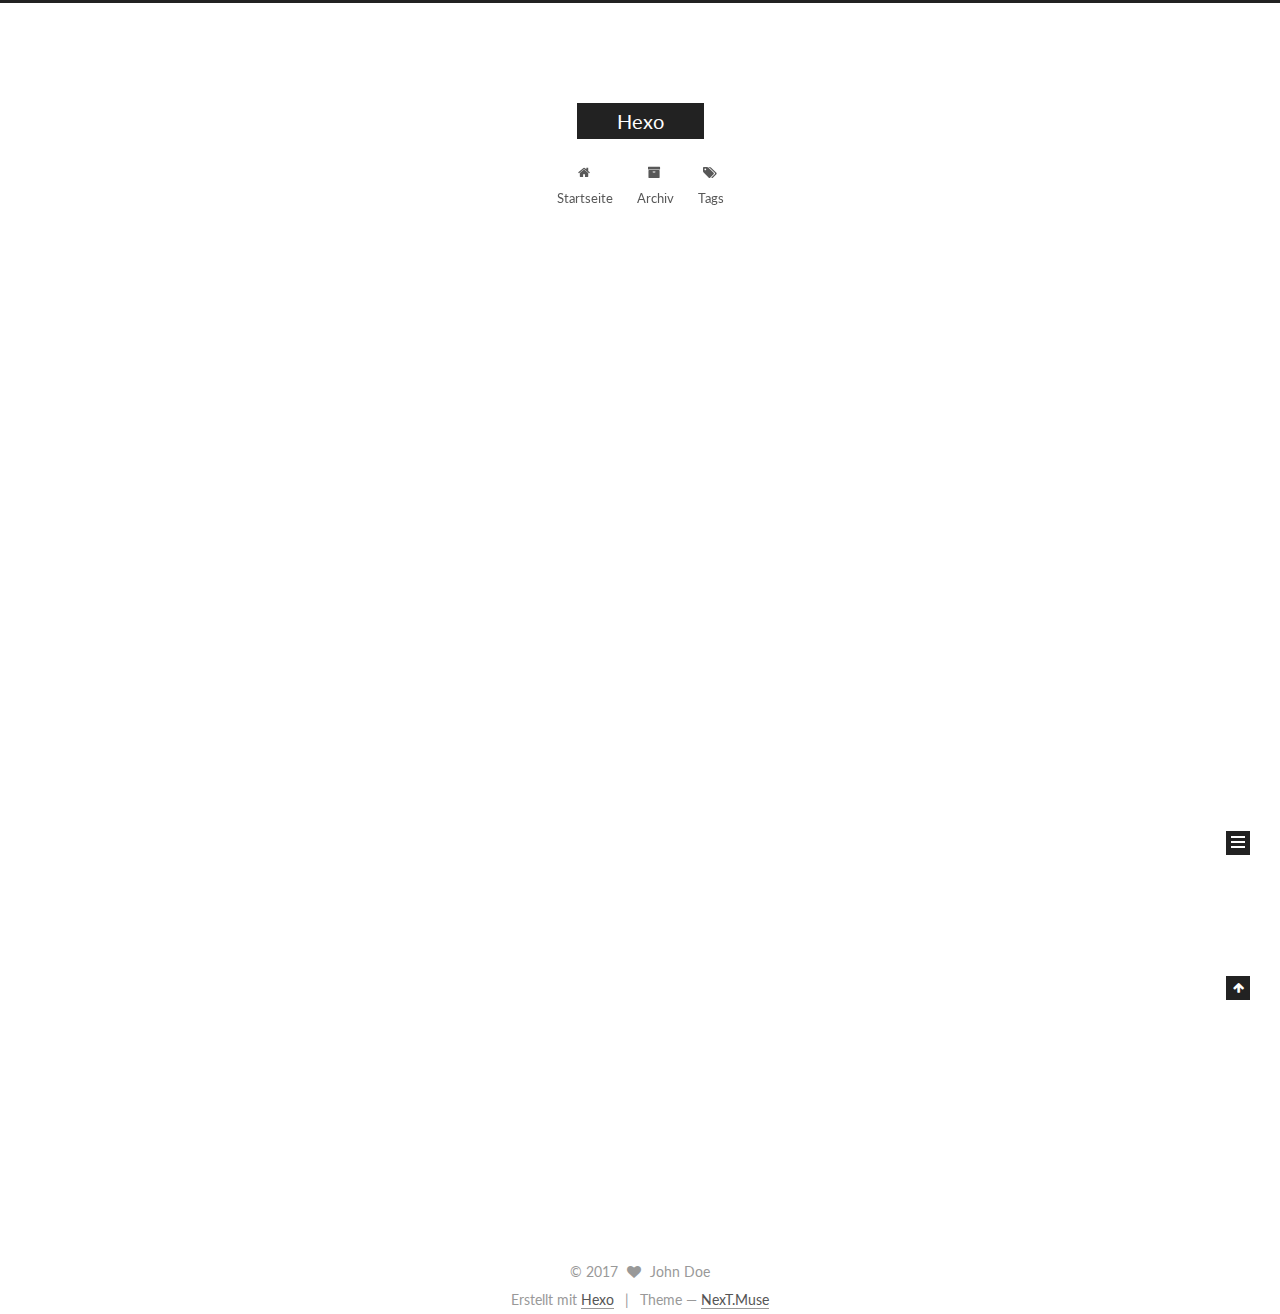
==== index.html @ c0fee46b "Site updated: 2017-08-18 17:23:13" ====
<!DOCTYPE html>



  


<html class="theme-next muse use-motion" lang="">
<head>
  <meta charset="UTF-8"/>
<meta http-equiv="X-UA-Compatible" content="IE=edge" />
<meta name="viewport" content="width=device-width, initial-scale=1, maximum-scale=1"/>
<meta name="theme-color" content="#222">









<meta http-equiv="Cache-Control" content="no-transform" />
<meta http-equiv="Cache-Control" content="no-siteapp" />















  
  
  <link href="/lib/fancybox/source/jquery.fancybox.css?v=2.1.5" rel="stylesheet" type="text/css" />




  
  
  
  

  
    
    
  

  

  

  

  

  
    
    
    <link href="//fonts.googleapis.com/css?family=Lato:300,300italic,400,400italic,700,700italic&subset=latin,latin-ext" rel="stylesheet" type="text/css">
  






<link href="/lib/font-awesome/css/font-awesome.min.css?v=4.6.2" rel="stylesheet" type="text/css" />

<link href="/css/main.css?v=5.1.2" rel="stylesheet" type="text/css" />


  <meta name="keywords" content="Hexo, NexT" />








  <link rel="shortcut icon" type="image/x-icon" href="/favicon.ico?v=5.1.2" />






<meta property="og:type" content="website">
<meta property="og:title" content="Hexo">
<meta property="og:url" content="http://yoursite.com/index.html">
<meta property="og:site_name" content="Hexo">
<meta name="twitter:card" content="summary">
<meta name="twitter:title" content="Hexo">



<script type="text/javascript" id="hexo.configurations">
  var NexT = window.NexT || {};
  var CONFIG = {
    root: '/',
    scheme: 'Muse',
    sidebar: {"position":"left","display":"post","offset":12,"offset_float":12,"b2t":false,"scrollpercent":false,"onmobile":false},
    fancybox: true,
    tabs: true,
    motion: true,
    duoshuo: {
      userId: '0',
      author: 'Author'
    },
    algolia: {
      applicationID: '',
      apiKey: '',
      indexName: '',
      hits: {"per_page":10},
      labels: {"input_placeholder":"Search for Posts","hits_empty":"We didn't find any results for the search: ${query}","hits_stats":"${hits} results found in ${time} ms"}
    }
  };
</script>



  <link rel="canonical" href="http://yoursite.com/"/>





  <title>Hexo</title>
  








</head>

<body itemscope itemtype="http://schema.org/WebPage" lang="">

  
  
    
  

  <div class="container sidebar-position-left 
   page-home 
 ">
    <div class="headband"></div>

    <header id="header" class="header" itemscope itemtype="http://schema.org/WPHeader">
      <div class="header-inner"><div class="site-brand-wrapper">
  <div class="site-meta ">
    

    <div class="custom-logo-site-title">
      <a href="/"  class="brand" rel="start">
        <span class="logo-line-before"><i></i></span>
        <span class="site-title">Hexo</span>
        <span class="logo-line-after"><i></i></span>
      </a>
    </div>
      
        <p class="site-subtitle"></p>
      
  </div>

  <div class="site-nav-toggle">
    <button>
      <span class="btn-bar"></span>
      <span class="btn-bar"></span>
      <span class="btn-bar"></span>
    </button>
  </div>
</div>

<nav class="site-nav">
  

  
    <ul id="menu" class="menu">
      
        
        <li class="menu-item menu-item-home">
          <a href="/" rel="section">
            
              <i class="menu-item-icon fa fa-fw fa-home"></i> <br />
            
            Startseite
          </a>
        </li>
      
        
        <li class="menu-item menu-item-archives">
          <a href="/archives/" rel="section">
            
              <i class="menu-item-icon fa fa-fw fa-archive"></i> <br />
            
            Archiv
          </a>
        </li>
      
        
        <li class="menu-item menu-item-tags">
          <a href="/tags/" rel="section">
            
              <i class="menu-item-icon fa fa-fw fa-tags"></i> <br />
            
            Tags
          </a>
        </li>
      

      
    </ul>
  

  
</nav>



 </div>
    </header>

    <main id="main" class="main">
      <div class="main-inner">
        <div class="content-wrap">
          <div id="content" class="content">
            
  <section id="posts" class="posts-expand">
    
      

  

  
  
  

  <article class="post post-type-normal" itemscope itemtype="http://schema.org/Article">
  
  
  
  <div class="post-block">
    <link itemprop="mainEntityOfPage" href="http://yoursite.com/2017/08/18/hello-world/">

    <span hidden itemprop="author" itemscope itemtype="http://schema.org/Person">
      <meta itemprop="name" content="John Doe">
      <meta itemprop="description" content="">
      <meta itemprop="image" content="/images/avatar.gif">
    </span>

    <span hidden itemprop="publisher" itemscope itemtype="http://schema.org/Organization">
      <meta itemprop="name" content="Hexo">
    </span>

    
      <header class="post-header">

        
        
          <h1 class="post-title" itemprop="name headline">
                
                <a class="post-title-link" href="/2017/08/18/hello-world/" itemprop="url">Hello World</a></h1>
        

        <div class="post-meta">
          <span class="post-time">
            
              <span class="post-meta-item-icon">
                <i class="fa fa-calendar-o"></i>
              </span>
              
                <span class="post-meta-item-text">Veröffentlicht am</span>
              
              <time title="Post created" itemprop="dateCreated datePublished" datetime="2017-08-18T09:47:18+08:00">
                2017-08-18
              </time>
            

            

            
          </span>

          

          
            
          

          
          

          

          

          

        </div>
      </header>
    

    
    
    
    <div class="post-body" itemprop="articleBody">

      
      

      
        
          
            <p>Welcome to <a href="https://hexo.io/" target="_blank" rel="external">Hexo</a>! This is your very first post. Check <a href="https://hexo.io/docs/" target="_blank" rel="external">documentation</a> for more info. If you get any problems when using Hexo, you can find the answer in <a href="https://hexo.io/docs/troubleshooting.html" target="_blank" rel="external">troubleshooting</a> or you can ask me on <a href="https://github.com/hexojs/hexo/issues" target="_blank" rel="external">GitHub</a>.</p>
<h2 id="Quick-Start"><a href="#Quick-Start" class="headerlink" title="Quick Start"></a>Quick Start</h2><h3 id="Create-a-new-post"><a href="#Create-a-new-post" class="headerlink" title="Create a new post"></a>Create a new post</h3><figure class="highlight bash"><table><tr><td class="gutter"><pre><div class="line">1</div></pre></td><td class="code"><pre><div class="line">$ hexo new <span class="string">"My New Post"</span></div></pre></td></tr></table></figure>
<p>More info: <a href="https://hexo.io/docs/writing.html" target="_blank" rel="external">Writing</a></p>
<h3 id="Run-server"><a href="#Run-server" class="headerlink" title="Run server"></a>Run server</h3><figure class="highlight bash"><table><tr><td class="gutter"><pre><div class="line">1</div></pre></td><td class="code"><pre><div class="line">$ hexo server</div></pre></td></tr></table></figure>
<p>More info: <a href="https://hexo.io/docs/server.html" target="_blank" rel="external">Server</a></p>
<h3 id="Generate-static-files"><a href="#Generate-static-files" class="headerlink" title="Generate static files"></a>Generate static files</h3><figure class="highlight bash"><table><tr><td class="gutter"><pre><div class="line">1</div></pre></td><td class="code"><pre><div class="line">$ hexo generate</div></pre></td></tr></table></figure>
<p>More info: <a href="https://hexo.io/docs/generating.html" target="_blank" rel="external">Generating</a></p>
<h3 id="Deploy-to-remote-sites"><a href="#Deploy-to-remote-sites" class="headerlink" title="Deploy to remote sites"></a>Deploy to remote sites</h3><figure class="highlight bash"><table><tr><td class="gutter"><pre><div class="line">1</div></pre></td><td class="code"><pre><div class="line">$ hexo deploy</div></pre></td></tr></table></figure>
<p>More info: <a href="https://hexo.io/docs/deployment.html" target="_blank" rel="external">Deployment</a></p>

          
        
      
    </div>
    
    
    

    

    

    

    <footer class="post-footer">
      

      

      

      
      
        <div class="post-eof"></div>
      
    </footer>
  </div>
  
  
  
  </article>


    
  </section>

  


          </div>
          


          

        </div>
        
          
  
  <div class="sidebar-toggle">
    <div class="sidebar-toggle-line-wrap">
      <span class="sidebar-toggle-line sidebar-toggle-line-first"></span>
      <span class="sidebar-toggle-line sidebar-toggle-line-middle"></span>
      <span class="sidebar-toggle-line sidebar-toggle-line-last"></span>
    </div>
  </div>

  <aside id="sidebar" class="sidebar">
    
    <div class="sidebar-inner">

      

      

      <section class="site-overview sidebar-panel sidebar-panel-active">
        <div class="site-author motion-element" itemprop="author" itemscope itemtype="http://schema.org/Person">
          <img class="site-author-image" itemprop="image"
               src="/images/avatar.gif"
               alt="John Doe" />
          <p class="site-author-name" itemprop="name">John Doe</p>
           
              <p class="site-description motion-element" itemprop="description"></p>
          
        </div>
        <nav class="site-state motion-element">

          
            <div class="site-state-item site-state-posts">
              <a href="/archives/">
                <span class="site-state-item-count">1</span>
                <span class="site-state-item-name">Artikel</span>
              </a>
            </div>
          

          

          

        </nav>

        

        <div class="links-of-author motion-element">
          
        </div>

        
        

        
        

        


      </section>

      

      

    </div>
  </aside>


        
      </div>
    </main>

    <footer id="footer" class="footer">
      <div class="footer-inner">
        <div class="copyright" >
  
  &copy; 
  <span itemprop="copyrightYear">2017</span>
  <span class="with-love">
    <i class="fa fa-heart"></i>
  </span>
  <span class="author" itemprop="copyrightHolder">John Doe</span>

  
</div>


  <div class="powered-by">
    Erstellt mit  <a class="theme-link" href="https://hexo.io">Hexo</a>
  </div>

  <span class="post-meta-divider">|</span>

  <div class="theme-info">
    Theme &mdash;
    <a class="theme-link" href="https://github.com/iissnan/hexo-theme-next">
      NexT.Muse
    </a>
  </div>


        







        
      </div>
    </footer>

    
      <div class="back-to-top">
        <i class="fa fa-arrow-up"></i>
        
      </div>
    

  </div>

  

<script type="text/javascript">
  if (Object.prototype.toString.call(window.Promise) !== '[object Function]') {
    window.Promise = null;
  }
</script>









  












  
  <script type="text/javascript" src="/lib/jquery/index.js?v=2.1.3"></script>

  
  <script type="text/javascript" src="/lib/fastclick/lib/fastclick.min.js?v=1.0.6"></script>

  
  <script type="text/javascript" src="/lib/jquery_lazyload/jquery.lazyload.js?v=1.9.7"></script>

  
  <script type="text/javascript" src="/lib/velocity/velocity.min.js?v=1.2.1"></script>

  
  <script type="text/javascript" src="/lib/velocity/velocity.ui.min.js?v=1.2.1"></script>

  
  <script type="text/javascript" src="/lib/fancybox/source/jquery.fancybox.pack.js?v=2.1.5"></script>


  


  <script type="text/javascript" src="/js/src/utils.js?v=5.1.2"></script>

  <script type="text/javascript" src="/js/src/motion.js?v=5.1.2"></script>



  
  

  
    <script type="text/javascript" src="/js/src/scrollspy.js?v=5.1.2"></script>
<script type="text/javascript" src="/js/src/post-details.js?v=5.1.2"></script>

  

  


  <script type="text/javascript" src="/js/src/bootstrap.js?v=5.1.2"></script>



  


  




	





  





  








  





  

  

  

  

  

  

</body>
</html>
---- css/main.css ----
/* normalize.css v3.0.2 | MIT License | git.io/normalize */
html {
  font-family: sans-serif; /* 1 */
  -ms-text-size-adjust: 100%; /* 2 */
  -webkit-text-size-adjust: 100%; /* 2 */
}
body {
  margin: 0;
}
article,
aside,
details,
figcaption,
figure,
footer,
header,
hgroup,
main,
menu,
nav,
section,
summary {
  display: block;
}
audio,
canvas,
progress,
video {
  display: inline-block; /* 1 */
  vertical-align: baseline; /* 2 */
}
audio:not([controls]) {
  display: none;
  height: 0;
}
[hidden],
template {
  display: none;
}
a {
  background-color: transparent;
}
a:active,
a:hover {
  outline: 0;
}
abbr[title] {
  border-bottom: 1px dotted;
}
b,
strong {
  font-weight: bold;
}
dfn {
  font-style: italic;
}
h1 {
  font-size: 2em;
  margin: 0.67em 0;
}
mark {
  background: #ff0;
  color: #000;
}
small {
  font-size: 80%;
}
sub,
sup {
  font-size: 75%;
  line-height: 0;
  position: relative;
  vertical-align: baseline;
}
sup {
  top: -0.5em;
}
sub {
  bottom: -0.25em;
}
img {
  border: 0;
}
svg:not(:root) {
  overflow: hidden;
}
figure {
  margin: 1em 40px;
}
hr {
  -moz-box-sizing: content-box;
  box-sizing: content-box;
  height: 0;
}
pre {
  overflow: auto;
}
code,
kbd,
pre,
samp {
  font-family: monospace, monospace;
  font-size: 1em;
}
button,
input,
optgroup,
select,
textarea {
  color: inherit; /* 1 */
  font: inherit; /* 2 */
  margin: 0; /* 3 */
}
button {
  overflow: visible;
}
button,
select {
  text-transform: none;
}
button,
html input[type="button"],
input[type="reset"],
input[type="submit"] {
  -webkit-appearance: button; /* 2 */
  cursor: pointer; /* 3 */
}
button[disabled],
html input[disabled] {
  cursor: default;
}
button::-moz-focus-inner,
input::-moz-focus-inner {
  border: 0;
  padding: 0;
}
input {
  line-height: normal;
}
input[type="checkbox"],
input[type="radio"] {
  box-sizing: border-box; /* 1 */
  padding: 0; /* 2 */
}
input[type="number"]::-webkit-inner-spin-button,
input[type="number"]::-webkit-outer-spin-button {
  height: auto;
}
input[type="search"] {
  -webkit-appearance: textfield; /* 1 */
  -moz-box-sizing: content-box;
  -webkit-box-sizing: content-box; /* 2 */
  box-sizing: content-box;
}
input[type="search"]::-webkit-search-cancel-button,
input[type="search"]::-webkit-search-decoration {
  -webkit-appearance: none;
}
fieldset {
  border: 1px solid #c0c0c0;
  margin: 0 2px;
  padding: 0.35em 0.625em 0.75em;
}
legend {
  border: 0; /* 1 */
  padding: 0; /* 2 */
}
textarea {
  overflow: auto;
}
optgroup {
  font-weight: bold;
}
table {
  border-collapse: collapse;
  border-spacing: 0;
}
td,
th {
  padding: 0;
}
::selection {
  background: #262a30;
  color: #fff;
}
body {
  position: relative;
  font-family: 'Lato', "PingFang SC", "Microsoft YaHei", sans-serif;
  font-size: 14px;
  line-height: 2;
  color: #555;
  background: #fff;
}
@media (max-width: 767px) {
  body {
    padding-right: 0 !important;
  }
}
@media (min-width: 768px) and (max-width: 991px) {
  body {
    padding-right: 0 !important;
  }
}
@media (min-width: 1600px) {
  body {
    font-size: 16px;
  }
}
h1,
h2,
h3,
h4,
h5,
h6 {
  margin: 0;
  padding: 0;
  font-weight: bold;
  line-height: 1.5;
  font-family: 'Lato', "PingFang SC", "Microsoft YaHei", sans-serif;
}
h2,
h3,
h4,
h5,
h6 {
  margin: 20px 0 15px;
}
h1 {
  font-size: 22px;
}
@media (max-width: 767px) {
  h1 {
    font-size: 18px;
  }
}
h2 {
  font-size: 20px;
}
@media (max-width: 767px) {
  h2 {
    font-size: 16px;
  }
}
h3 {
  font-size: 18px;
}
@media (max-width: 767px) {
  h3 {
    font-size: 14px;
  }
}
h4 {
  font-size: 16px;
}
@media (max-width: 767px) {
  h4 {
    font-size: 12px;
  }
}
h5 {
  font-size: 14px;
}
@media (max-width: 767px) {
  h5 {
    font-size: 10px;
  }
}
h6 {
  font-size: 12px;
}
@media (max-width: 767px) {
  h6 {
    font-size: 8px;
  }
}
p {
  margin: 0 0 20px 0;
}
a {
  color: #555;
  text-decoration: none;
  border-bottom: 1px solid #999;
  word-wrap: break-word;
}
a:hover {
  color: #222;
  border-bottom-color: #222;
}
blockquote {
  margin: 0;
  padding: 0;
}
img {
  display: block;
  margin: auto;
  max-width: 100%;
  height: auto;
}
hr {
  margin: 40px 0;
  height: 3px;
  border: none;
  background-color: #ddd;
  background-image: repeating-linear-gradient(-45deg, #fff, #fff 4px, transparent 4px, transparent 8px);
}
blockquote {
  padding: 0 15px;
  color: #666;
  border-left: 4px solid #ddd;
}
blockquote cite::before {
  content: "-";
  padding: 0 5px;
}
dt {
  font-weight: 700;
}
dd {
  margin: 0;
  padding: 0;
}
kbd {
  border: 1px solid #ccc;
  border-radius: 0.2em;
  box-shadow: 0.1em 0.1em 0.2em rgba(0,0,0,0.1);
  background-color: #f9f9f9;
  font-family: inherit;
  background-image: -webkit-linear-gradient(top, #eee, #fff, #eee);
  padding: 0.1em 0.3em;
  white-space: nowrap;
}
.text-left {
  text-align: left;
}
.text-center {
  text-align: center;
}
.text-right {
  text-align: right;
}
.text-justify {
  text-align: justify;
}
.text-nowrap {
  white-space: nowrap;
}
.text-lowercase {
  text-transform: lowercase;
}
.text-uppercase {
  text-transform: uppercase;
}
.text-capitalize {
  text-transform: capitalize;
}
.center-block {
  display: block;
  margin-left: auto;
  margin-right: auto;
}
.clearfix:before,
.clearfix:after {
  content: " ";
  display: table;
}
.clearfix:after {
  clear: both;
}
.pullquote {
  width: 45%;
}
.pullquote.left {
  float: left;
  margin-left: 5px;
  margin-right: 10px;
}
.pullquote.right {
  float: right;
  margin-left: 10px;
  margin-right: 5px;
}
.affix.affix.affix {
  position: fixed;
}
.translation {
  margin-top: -20px;
  font-size: 14px;
  color: #999;
}
.scrollbar-measure {
  width: 100px;
  height: 100px;
  overflow: scroll;
  position: absolute;
  top: -9999px;
}
.use-motion .motion-element {
  opacity: 0;
}
table {
  margin: 20px 0;
  width: 100%;
  border-collapse: collapse;
  border-spacing: 0;
  border: 1px solid #ddd;
  font-size: 14px;
  table-layout: fixed;
  word-wrap: break-all;
}
table>tbody>tr:nth-of-type(odd) {
  background-color: #f9f9f9;
}
table>tbody>tr:hover {
  background-color: #f5f5f5;
}
caption,
th,
td {
  padding: 8px;
  text-align: left;
  vertical-align: middle;
  font-weight: normal;
}
th,
td {
  border-bottom: 3px solid #ddd;
  border-right: 1px solid #eee;
}
th {
  padding-bottom: 10px;
  font-weight: 700;
}
td {
  border-bottom-width: 1px;
}
html,
body {
  height: 100%;
}
.container {
  position: relative;
  min-height: 100%;
}
.header-inner {
  margin: 0 auto;
  padding: 100px 0 70px;
  width: 700px;
}
@media (min-width: 1600px) {
  .container .header-inner {
    width: 900px;
  }
}
.main-inner {
  margin: 0 auto;
  width: 700px;
}
@media (min-width: 1600px) {
  .container .main-inner {
    width: 900px;
  }
}
.footer {
  width: 100%;
  min-height: 50px;
}
.footer-inner {
  box-sizing: border-box;
  margin: 20px auto;
  width: 700px;
}
@media (min-width: 1600px) {
  .container .footer-inner {
    width: 900px;
  }
}
pre,
.highlight {
  overflow: auto;
  margin: 20px 0;
  padding: 0;
  font-size: 13px;
  color: #4d4d4c;
  background: #f7f7f7;
  line-height: 1.6;
}
pre,
code {
  font-family: consolas, Menlo, "PingFang SC", "Microsoft YaHei", monospace;
}
code {
  padding: 2px 4px;
  word-wrap: break-word;
  color: #555;
  background: #eee;
  border-radius: 3px;
  font-size: 13px;
}
pre code {
  padding: 0;
  color: #4d4d4c;
  background: none;
  text-shadow: none;
}
.highlight {
  border-radius: 1px;
}
.highlight pre {
  border: none;
  margin: 0;
  padding: 10px 0;
}
.highlight table {
  margin: 0;
  width: auto;
  border: none;
}
.highlight td {
  border: none;
  padding: 0;
}
.highlight figcaption {
  font-size: 1em;
  color: #4d4d4c;
  line-height: 1em;
  margin-bottom: 1em;
}
.highlight figcaption:before,
.highlight figcaption:after {
  content: " ";
  display: table;
}
.highlight figcaption:after {
  clear: both;
}
.highlight figcaption a {
  float: right;
  color: #4d4d4c;
}
.highlight figcaption a:hover {
  border-bottom-color: #4d4d4c;
}
.highlight .gutter pre {
  padding-left: 10px;
  padding-right: 10px;
  color: #869194;
  text-align: right;
  background-color: #eff2f3;
}
.highlight .code pre {
  width: 100%;
  padding-left: 10px;
  padding-right: 10px;
  background-color: #f7f7f7;
}
.highlight .line {
  height: 20px;
}
.gutter {
  -webkit-user-select: none;
  -moz-user-select: none;
  -ms-user-select: none;
  user-select: none;
}
.gist table {
  width: auto;
}
.gist table td {
  border: none;
}
pre .deletion {
  background: #fdd;
}
pre .addition {
  background: #dfd;
}
pre .meta {
  color: #8959a8;
}
pre .comment {
  color: #8e908c;
}
pre .variable,
pre .attribute,
pre .tag,
pre .regexp,
pre .ruby .constant,
pre .xml .tag .title,
pre .xml .pi,
pre .xml .doctype,
pre .html .doctype,
pre .css .id,
pre .css .class,
pre .css .pseudo {
  color: #c82829;
}
pre .number,
pre .preprocessor,
pre .built_in,
pre .literal,
pre .params,
pre .constant,
pre .command {
  color: #f5871f;
}
pre .ruby .class .title,
pre .css .rules .attribute,
pre .string,
pre .value,
pre .inheritance,
pre .header,
pre .ruby .symbol,
pre .xml .cdata,
pre .special,
pre .number,
pre .formula {
  color: #718c00;
}
pre .title,
pre .css .hexcolor {
  color: #3e999f;
}
pre .function,
pre .python .decorator,
pre .python .title,
pre .ruby .function .title,
pre .ruby .title .keyword,
pre .perl .sub,
pre .javascript .title,
pre .coffeescript .title {
  color: #4271ae;
}
pre .keyword,
pre .javascript .function {
  color: #8959a8;
}
.full-image.full-image.full-image {
  border: none;
  max-width: 100%;
  width: auto;
  margin: 20px auto;
}
@media (min-width: 992px) {
  .full-image.full-image.full-image {
    max-width: none;
    width: 110%;
    margin: 25px -5%;
  }
}
.blockquote-center,
.page-home .post-type-quote blockquote,
.page-post-detail .post-type-quote blockquote {
  position: relative;
  margin: 40px 0;
  padding: 0;
  border-left: none;
  text-align: center;
}
.blockquote-center::before,
.page-home .post-type-quote blockquote::before,
.page-post-detail .post-type-quote blockquote::before,
.blockquote-center::after,
.page-home .post-type-quote blockquote::after,
.page-post-detail .post-type-quote blockquote::after {
  position: absolute;
  content: ' ';
  display: block;
  width: 100%;
  height: 24px;
  opacity: 0.2;
  background-repeat: no-repeat;
  background-position: 0 -6px;
  background-size: 22px 22px;
}
.blockquote-center::before,
.page-home .post-type-quote blockquote::before,
.page-post-detail .post-type-quote blockquote::before {
  top: -20px;
  background-image: url("../images/quote-l.svg");
  border-top: 1px solid #ccc;
}
.blockquote-center::after,
.page-home .post-type-quote blockquote::after,
.page-post-detail .post-type-quote blockquote::after {
  bottom: -20px;
  background-image: url("../images/quote-r.svg");
  border-bottom: 1px solid #ccc;
  background-position: 100% 8px;
}
.blockquote-center p,
.page-home .post-type-quote blockquote p,
.page-post-detail .post-type-quote blockquote p,
.blockquote-center div,
.page-home .post-type-quote blockquote div,
.page-post-detail .post-type-quote blockquote div {
  text-align: center;
}
.post .post-body .group-picture img {
  box-sizing: border-box;
  padding: 0 3px;
  border: none;
}
.post .group-picture-row {
  overflow: hidden;
  margin-top: 6px;
}
.post .group-picture-row:first-child {
  margin-top: 0;
}
.post .group-picture-column {
  float: left;
}
.page-post-detail .post-body .group-picture-column {
  float: none;
  margin-top: 10px;
  width: auto !important;
}
.page-post-detail .post-body .group-picture-column img {
  margin: 0 auto;
}
.page-archive .group-picture-container {
  overflow: hidden;
}
.page-archive .group-picture-row {
  float: left;
}
.page-archive .group-picture-row:first-child {
  margin-top: 6px;
}
.page-archive .group-picture-column {
  max-width: 150px;
  max-height: 150px;
}
.post-body .note {
  position: relative;
  padding: 15px;
  margin-bottom: 20px;
  border: 1px solid #eee;
  border-left-width: 5px;
  border-radius: 3px;
}
.post-body .note h2,
.post-body .note h3,
.post-body .note h4,
.post-body .note h5,
.post-body .note h6 {
  margin-top: 0;
  margin-bottom: 0;
  border-bottom: initial;
  padding-top: 0 !important;
}
.post-body .note p:first-child,
.post-body .note ul:first-child,
.post-body .note ol:first-child,
.post-body .note table:first-child,
.post-body .note pre:first-child,
.post-body .note blockquote:first-child {
  margin-top: 0;
}
.post-body .note p:last-child,
.post-body .note ul:last-child,
.post-body .note ol:last-child,
.post-body .note table:last-child,
.post-body .note pre:last-child,
.post-body .note blockquote:last-child {
  margin-bottom: 0;
}
.post-body .note.default {
  border-left-color: #777;
}
.post-body .note.default h2,
.post-body .note.default h3,
.post-body .note.default h4,
.post-body .note.default h5,
.post-body .note.default h6 {
  color: #777;
}
.post-body .note.primary {
  border-left-color: #6f42c1;
}
.post-body .note.primary h2,
.post-body .note.primary h3,
.post-body .note.primary h4,
.post-body .note.primary h5,
.post-body .note.primary h6 {
  color: #6f42c1;
}
.post-body .note.info {
  border-left-color: #428bca;
}
.post-body .note.info h2,
.post-body .note.info h3,
.post-body .note.info h4,
.post-body .note.info h5,
.post-body .note.info h6 {
  color: #428bca;
}
.post-body .note.success {
  border-left-color: #5cb85c;
}
.post-body .note.success h2,
.post-body .note.success h3,
.post-body .note.success h4,
.post-body .note.success h5,
.post-body .note.success h6 {
  color: #5cb85c;
}
.post-body .note.warning {
  border-left-color: #f0ad4e;
}
.post-body .note.warning h2,
.post-body .note.warning h3,
.post-body .note.warning h4,
.post-body .note.warning h5,
.post-body .note.warning h6 {
  color: #f0ad4e;
}
.post-body .note.danger {
  border-left-color: #d9534f;
}
.post-body .note.danger h2,
.post-body .note.danger h3,
.post-body .note.danger h4,
.post-body .note.danger h5,
.post-body .note.danger h6 {
  color: #d9534f;
}
.post-body .label {
  display: inline;
  padding: 0 2px;
  white-space: nowrap;
}
.post-body .label.default {
  background-color: #f0f0f0;
}
.post-body .label.primary {
  background-color: #efe6f7;
}
.post-body .label.info {
  background-color: #e5f2f8;
}
.post-body .label.success {
  background-color: #e7f4e9;
}
.post-body .label.warning {
  background-color: #fcf6e1;
}
.post-body .label.danger {
  background-color: #fae8eb;
}
.post-body .tabs {
  position: relative;
  display: block;
  margin-bottom: 20px;
  padding-top: 10px;
}
.post-body .tabs ul.nav-tabs {
  margin: 0;
  padding: 0;
  display: flex;
  margin-bottom: -1px;
}
@media (max-width: 413px) {
  .post-body .tabs ul.nav-tabs {
    display: block;
    margin-bottom: 5px;
  }
}
.post-body .tabs ul.nav-tabs li.tab {
  list-style-type: none !important;
  margin: 0 0.25em 0 0;
  border-top: 3px solid transparent;
  border-left: 1px solid transparent;
  border-right: 1px solid transparent;
}
@media (max-width: 413px) {
  .post-body .tabs ul.nav-tabs li.tab {
    margin: initial;
    border-top: 1px solid transparent;
    border-left: 3px solid transparent;
    border-right: 1px solid transparent;
    border-bottom: 1px solid transparent;
  }
}
.post-body .tabs ul.nav-tabs li.tab a {
  outline: 0;
  border-bottom: initial;
  display: block;
  line-height: 1.8em;
  padding: 0.25em 0.75em;
  transition-duration: 0.2s;
  transition-timing-function: ease-out;
  transition-delay: 0s;
}
.post-body .tabs ul.nav-tabs li.tab a i {
  width: 1.285714285714286em;
}
.post-body .tabs ul.nav-tabs li.tab.active {
  border-top: 3px solid #fc6423;
  border-left: 1px solid #ddd;
  border-right: 1px solid #ddd;
  background-color: #fff;
}
@media (max-width: 413px) {
  .post-body .tabs ul.nav-tabs li.tab.active {
    border-top: 1px solid #ddd;
    border-left: 3px solid #fc6423;
    border-right: 1px solid #ddd;
    border-bottom: 1px solid #ddd;
  }
}
.post-body .tabs ul.nav-tabs li.tab.active a {
  cursor: default;
  color: #555;
}
.post-body .tabs .tab-content {
  background-color: #fff;
}
.post-body .tabs .tab-content .tab-pane {
  border: 1px solid #ddd;
  padding: 20px 20px 0 20px;
}
.post-body .tabs .tab-content .tab-pane:not(.active) {
  display: none !important;
}
.post-body .tabs .tab-content .tab-pane.active {
  display: block !important;
}
.btn {
  display: inline-block;
  padding: 0 20px;
  font-size: 14px;
  color: #fff;
  background: #222;
  border: 2px solid #222;
  text-decoration: none;
  border-radius: 0;
  transition-property: background-color;
  transition-duration: 0.2s;
  transition-timing-function: ease-in-out;
  transition-delay: 0s;
}
.btn:hover,
.post-button .btn:hover {
  border-color: #222;
  color: #222;
  background: #fff;
}
.btn-bar {
  display: block;
  width: 22px;
  height: 2px;
  background: #555;
  border-radius: 1px;
}
.btn-bar+.btn-bar {
  margin-top: 4px;
}
.pagination {
  margin: 120px 0 40px;
  text-align: center;
  border-top: 1px solid #eee;
}
.page-number-basic,
.pagination .prev,
.pagination .next,
.pagination .page-number,
.pagination .space {
  display: inline-block;
  position: relative;
  top: -1px;
  margin: 0 10px;
  padding: 0 10px;
  line-height: 30px;
}
@media (max-width: 767px) {
  .page-number-basic,
  .pagination .prev,
  .pagination .next,
  .pagination .page-number,
  .pagination .space {
    margin: 0 5px;
  }
}
.pagination .prev,
.pagination .next,
.pagination .page-number {
  border-bottom: 0;
  border-top: 1px solid #eee;
  transition-property: border-color;
  transition-duration: 0.2s;
  transition-timing-function: ease-in-out;
  transition-delay: 0s;
}
.pagination .prev:hover,
.pagination .next:hover,
.pagination .page-number:hover {
  border-top-color: #222;
}
.pagination .space {
  padding: 0;
  margin: 0;
}
.pagination .prev {
  margin-left: 0;
}
.pagination .next {
  margin-right: 0;
}
.pagination .page-number.current {
  color: #fff;
  background: #ccc;
  border-top-color: #ccc;
}
@media (max-width: 767px) {
  .pagination {
    border-top: none;
  }
  .pagination .prev,
  .pagination .next,
  .pagination .page-number {
    margin-bottom: 10px;
    border-top: 0;
    border-bottom: 1px solid #eee;
  }
  .pagination .prev:hover,
  .pagination .next:hover,
  .pagination .page-number:hover {
    border-bottom-color: #222;
  }
}
.comments {
  margin: 60px 20px 0;
}
.tag-cloud {
  text-align: center;
}
.tag-cloud a {
  display: inline-block;
  margin: 10px;
}
.back-to-top {
  box-sizing: border-box;
  position: fixed;
  bottom: -100px;
  right: 30px;
  z-index: 1050;
  padding: 0 6px;
  width: 24px;
  background: #222;
  font-size: 12px;
  opacity: 1;
  color: #fff;
  cursor: pointer;
  text-align: center;
  -webkit-transform: translateZ(0);
  transition-property: bottom;
  transition-duration: 0.2s;
  transition-timing-function: ease-in-out;
  transition-delay: 0s;
}
@media (min-width: 768px) and (max-width: 991px) {
  .back-to-top {
    display: none !important;
  }
}
@media (max-width: 767px) {
  .back-to-top {
    display: none !important;
  }
}
.back-to-top.back-to-top-on {
  bottom: 19px;
}
.header {
  background: transparent;
}
.header-inner {
  position: relative;
}
.headband {
  height: 3px;
  background: #222;
}
.site-meta {
  margin: 0;
  text-align: center;
}
@media (max-width: 767px) {
  .site-meta {
    text-align: center;
  }
}
.brand {
  position: relative;
  display: inline-block;
  padding: 0 40px;
  color: #fff;
  background: #222;
  border-bottom: none;
}
.brand:hover {
  color: #fff;
}
.logo {
  display: inline-block;
  margin-right: 5px;
  line-height: 36px;
  vertical-align: top;
}
.site-title {
  display: inline-block;
  vertical-align: top;
  line-height: 36px;
  font-size: 20px;
  font-weight: normal;
  font-family: 'Lato', "PingFang SC", "Microsoft YaHei", sans-serif;
}
.site-subtitle {
  margin-top: 10px;
  font-size: 13px;
  color: #999;
}
.use-motion .brand {
  opacity: 0;
}
.use-motion .logo,
.use-motion .site-title,
.use-motion .site-subtitle {
  opacity: 0;
  position: relative;
  top: -10px;
}
.site-nav-toggle {
  display: none;
  position: absolute;
  top: 10px;
  left: 10px;
}
@media (max-width: 767px) {
  .site-nav-toggle {
    display: block;
  }
}
.site-nav-toggle button {
  margin-top: 2px;
  padding: 9px 10px;
  background: transparent;
  border: none;
}
@media (max-width: 767px) {
  .site-nav {
    display: none;
    margin: 0 -10px;
    padding: 0 10px;
    clear: both;
    border-top: 1px solid #ddd;
  }
}
@media (min-width: 768px) and (max-width: 991px) {
  .site-nav {
    display: block !important;
  }
}
@media (min-width: 992px) {
  .site-nav {
    display: block !important;
  }
}
.menu {
  margin-top: 20px;
  padding-left: 0;
  text-align: center;
}
.menu .menu-item {
  display: inline-block;
  margin: 0 10px;
  list-style: none;
}
@media screen and (max-width: 767px) {
  .menu .menu-item {
    margin-top: 10px;
  }
}
.menu .menu-item a {
  display: block;
  font-size: 13px;
  line-height: inherit;
  border-bottom: 1px solid transparent;
  transition-property: border-color;
  transition-duration: 0.2s;
  transition-timing-function: ease-in-out;
  transition-delay: 0s;
}
.menu .menu-item a:hover {
  border-bottom-color: #222;
}
.menu .menu-item .fa {
  margin-right: 5px;
}
.use-motion .menu-item {
  opacity: 0;
}
.post-body {
  font-family: 'Lato', "PingFang SC", "Microsoft YaHei", sans-serif;
}
@media (max-width: 767px) {
  .post-body {
    word-break: break-word;
  }
}
.post-body .fancybox img {
  display: block !important;
  margin: 0 auto;
  cursor: pointer;
  cursor: zoom-in;
  cursor: -webkit-zoom-in;
}
.post-body .image-caption,
.post-body .figure .caption {
  margin: 10px auto 15px;
  text-align: center;
  font-size: 14px;
  color: #999;
  font-weight: bold;
  line-height: 1;
}
.post-sticky-flag {
  display: inline-block;
  font-size: 16px;
  -ms-transform: rotate(30deg);
  -webkit-transform: rotate(30deg);
  -moz-transform: rotate(30deg);
  -ms-transform: rotate(30deg);
  -o-transform: rotate(30deg);
  transform: rotate(30deg);
}
.posts-expand {
  padding-top: 40px;
}
@media (max-width: 767px) {
  .posts-expand {
    margin: 0 20px;
  }
  .post-body pre {
    padding: 10px;
  }
  .post-body pre .gutter pre {
    padding-right: 10px;
  }
  .post-body .highlight {
    margin-left: 0px;
    margin-right: 0px;
    padding: 0;
  }
  .post-body .highlight .gutter pre {
    padding-right: 10px;
  }
}
@media (min-width: 992px) {
  .posts-expand .post-body {
    text-align: justify;
  }
}
.posts-expand .post-body h2,
.posts-expand .post-body h3,
.posts-expand .post-body h4,
.posts-expand .post-body h5,
.posts-expand .post-body h6 {
  padding-top: 10px;
}
.posts-expand .post-body h2 .header-anchor,
.posts-expand .post-body h3 .header-anchor,
.posts-expand .post-body h4 .header-anchor,
.posts-expand .post-body h5 .header-anchor,
.posts-expand .post-body h6 .header-anchor {
  float: right;
  margin-left: 10px;
  color: #ccc;
  border-bottom-style: none;
  visibility: hidden;
}
.posts-expand .post-body h2 .header-anchor:hover,
.posts-expand .post-body h3 .header-anchor:hover,
.posts-expand .post-body h4 .header-anchor:hover,
.posts-expand .post-body h5 .header-anchor:hover,
.posts-expand .post-body h6 .header-anchor:hover {
  color: inherit;
}
.posts-expand .post-body h2:hover .header-anchor,
.posts-expand .post-body h3:hover .header-anchor,
.posts-expand .post-body h4:hover .header-anchor,
.posts-expand .post-body h5:hover .header-anchor,
.posts-expand .post-body h6:hover .header-anchor {
  visibility: visible;
}
.posts-expand .post-body ul li {
  list-style: circle;
}
.posts-expand .post-body img {
  box-sizing: border-box;
  margin: auto;
  padding: 3px;
  border: 1px solid #ddd;
}
.posts-expand .fancybox img {
  margin: 0 auto;
}
@media (max-width: 767px) {
  .posts-collapse {
    margin: 0 20px;
  }
  .posts-collapse .post-title,
  .posts-collapse .post-meta {
    display: block;
    width: auto;
    text-align: left;
  }
}
.posts-collapse {
  position: relative;
  z-index: 1010;
  margin-left: 55px;
}
.posts-collapse::after {
  content: " ";
  position: absolute;
  top: 20px;
  left: 0;
  margin-left: -2px;
  width: 4px;
  height: 100%;
  background: #f5f5f5;
  z-index: -1;
}
@media (max-width: 767px) {
  .posts-collapse {
    margin: 0 20px;
  }
}
.posts-collapse .collection-title {
  position: relative;
  margin: 60px 0;
}
.posts-collapse .collection-title h1,
.posts-collapse .collection-title h2 {
  margin-left: 20px;
}
.posts-collapse .collection-title small {
  color: #bbb;
  margin-left: 5px;
}
.posts-collapse .collection-title::before {
  content: " ";
  position: absolute;
  left: 0;
  top: 50%;
  margin-left: -4px;
  margin-top: -4px;
  width: 8px;
  height: 8px;
  background: #bbb;
  border-radius: 50%;
}
.posts-collapse .post {
  margin: 30px 0;
}
.posts-collapse .post-header {
  position: relative;
  transition-duration: 0.2s;
  transition-timing-function: ease-in-out;
  transition-delay: 0s;
  transition-property: border;
  border-bottom: 1px dashed #ccc;
}
.posts-collapse .post-header::before {
  content: " ";
  position: absolute;
  left: 0;
  top: 12px;
  width: 6px;
  height: 6px;
  margin-left: -4px;
  background: #bbb;
  border-radius: 50%;
  border: 1px solid #fff;
  transition-duration: 0.2s;
  transition-timing-function: ease-in-out;
  transition-delay: 0s;
  transition-property: background;
}
.posts-collapse .post-header:hover {
  border-bottom-color: #666;
}
.posts-collapse .post-header:hover::before {
  background: #222;
}
.posts-collapse .post-meta {
  position: absolute;
  font-size: 12px;
  left: 20px;
  top: 5px;
}
.posts-collapse .post-comments-count {
  display: none;
}
.posts-collapse .post-title {
  margin-left: 60px;
  font-size: 16px;
  font-weight: normal;
  line-height: inherit;
}
.posts-collapse .post-title::after {
  margin-left: 3px;
  opacity: 0.6;
}
.posts-collapse .post-title a {
  color: #666;
  border-bottom: none;
}
.page-home .post-type-quote .post-header,
.page-post-detail .post-type-quote .post-header,
.page-home .post-type-quote .post-tags,
.page-post-detail .post-type-quote .post-tags {
  display: none;
}
.posts-expand .post-title {
  font-size: 26px;
  text-align: center;
  word-break: break-word;
  font-weight: 400;
}
@media (max-width: 767px) {
  .posts-expand .post-title {
    font-size: 22px;
  }
}
.posts-expand .post-title-link {
  display: inline-block;
  position: relative;
  color: #555;
  border-bottom: none;
  line-height: 1.2;
  vertical-align: top;
}
.posts-expand .post-title-link::before {
  content: "";
  position: absolute;
  width: 100%;
  height: 2px;
  bottom: 0;
  left: 0;
  background-color: #000;
  visibility: hidden;
  -webkit-transform: scaleX(0);
  -moz-transform: scaleX(0);
  -ms-transform: scaleX(0);
  -o-transform: scaleX(0);
  transform: scaleX(0);
  transition-duration: 0.2s;
  transition-timing-function: ease-in-out;
  transition-delay: 0s;
}
.posts-expand .post-title-link:hover::before {
  visibility: visible;
  -webkit-transform: scaleX(1);
  -moz-transform: scaleX(1);
  -ms-transform: scaleX(1);
  -o-transform: scaleX(1);
  transform: scaleX(1);
}
.posts-expand .post-title-link .fa {
  font-size: 16px;
}
.posts-expand .post-meta {
  margin: 3px 0 60px 0;
  color: #999;
  font-family: 'Lato', "PingFang SC", "Microsoft YaHei", sans-serif;
  font-size: 12px;
  text-align: center;
}
.posts-expand .post-meta .post-category-list {
  display: inline-block;
  margin: 0;
  padding: 3px;
}
.posts-expand .post-meta .post-category-list-link {
  color: #999;
}
.posts-expand .post-meta .post-description {
  font-size: 14px;
  margin-top: 2px;
}
.post-meta-divider {
  margin: 0 0.5em;
}
.post-meta-item-icon {
  margin-right: 3px;
}
@media (min-width: 768px) and (max-width: 991px) {
  .post-meta-item-icon {
    display: inline-block;
  }
}
@media (max-width: 767px) {
  .post-meta-item-icon {
    display: inline-block;
  }
}
@media (min-width: 768px) and (max-width: 991px) {
  .post-meta-item-text {
    display: none;
  }
}
@media (max-width: 767px) {
  .post-meta-item-text {
    display: none;
  }
}
@media (max-width: 767px) {
  .posts-expand .post-comments-count {
    display: none;
  }
}
.post-button {
  margin-top: 50px;
}
.post-button .btn {
  color: #fff;
  font-size: 14px;
  background: #222;
  border-radius: 0;
  line-height: 2;
  margin: 0 4px 8px 4px;
}
.post-button .fa-fw {
  width: 1.285714285714286em;
  text-align: left;
}
.posts-expand .post-tags {
  margin-top: 40px;
  text-align: center;
}
.posts-expand .post-tags a {
  display: inline-block;
  margin-right: 10px;
  font-size: 13px;
}
.post-nav {
  display: table;
  margin-top: 15px;
  width: 100%;
  border-top: 1px solid #eee;
}
.post-nav-divider {
  display: table-cell;
  width: 10%;
}
.post-nav-item {
  display: table-cell;
  padding: 10px 0 0 0;
  width: 45%;
  vertical-align: top;
}
.post-nav-item a {
  position: relative;
  display: block;
  line-height: 25px;
  font-size: 14px;
  color: #555;
  border-bottom: none;
}
.post-nav-item a:hover {
  color: #222;
  border-bottom: none;
}
.post-nav-item a:active {
  top: 2px;
}
.post-nav-item .fa {
  position: absolute;
  top: 8px;
  left: 0;
  font-size: 12px;
}
.post-nav-next a {
  padding-left: 15px;
}
.post-nav-prev {
  text-align: right;
}
.post-nav-prev a {
  padding-right: 15px;
}
.post-nav-prev .fa {
  right: 0;
  left: auto;
}
.posts-expand .post-eof {
  display: block;
  margin: 80px auto 60px;
  width: 8%;
  height: 1px;
  background: #ccc;
  text-align: center;
}
.post:last-child .post-eof.post-eof.post-eof {
  display: none;
}
.post-gallery {
  display: table;
  table-layout: fixed;
  width: 100%;
  border-collapse: separate;
}
.post-gallery-row {
  display: table-row;
}
.post-gallery .post-gallery-img {
  display: table-cell;
  text-align: center;
  vertical-align: middle;
  border: none;
}
.post-gallery .post-gallery-img img {
  max-width: 100%;
  max-height: 100%;
  border: none;
}
.fancybox-close,
.fancybox-close:hover {
  border: none;
}
.rtl.post-body p,
.rtl.post-body a,
.rtl.post-body h1,
.rtl.post-body h2,
.rtl.post-body h3,
.rtl.post-body h4,
.rtl.post-body h5,
.rtl.post-body h6,
.rtl.post-body li,
.rtl.post-body ul,
.rtl.post-body ol {
  direction: rtl;
  font-family: UKIJ Ekran;
}
.rtl.post-title {
  font-family: UKIJ Ekran;
}
.sidebar {
  position: fixed;
  right: 0;
  top: 0;
  bottom: 0;
  width: 0;
  z-index: 1040;
  box-shadow: inset 0 2px 6px #000;
  background: #222;
  -webkit-transform: translateZ(0);
}
.sidebar a {
  color: #999;
  border-bottom-color: #555;
}
.sidebar a:hover {
  color: #eee;
}
@media (min-width: 768px) and (max-width: 991px) {
  .sidebar {
    display: none !important;
  }
}
@media (max-width: 767px) {
  .sidebar {
    display: none !important;
  }
}
.sidebar-inner {
  position: relative;
  padding: 20px 10px;
  color: #999;
  text-align: center;
}
.sidebar-toggle {
  position: fixed;
  right: 30px;
  bottom: 45px;
  width: 14px;
  height: 14px;
  padding: 5px;
  background: #222;
  line-height: 0;
  z-index: 1050;
  cursor: pointer;
  -webkit-transform: translateZ(0);
}
@media (min-width: 768px) and (max-width: 991px) {
  .sidebar-toggle {
    display: none !important;
  }
}
@media (max-width: 767px) {
  .sidebar-toggle {
    display: none !important;
  }
}
.sidebar-toggle-line {
  position: relative;
  display: inline-block;
  vertical-align: top;
  height: 2px;
  width: 100%;
  background: #fff;
  margin-top: 3px;
}
.sidebar-toggle-line:first-child {
  margin-top: 0;
}
.site-author-image {
  display: block;
  margin: 0 auto;
  padding: 2px;
  max-width: 96px;
  height: auto;
  border: 2px solid #333;
}
.site-author-name {
  margin: 5px 0 0;
  text-align: center;
  color: #f5f5f5;
  font-weight: normal;
}
.site-description {
  margin-top: 5px;
  text-align: center;
  font-size: 14px;
  color: #999;
}
.site-state {
  overflow: hidden;
  line-height: 1.4;
  white-space: nowrap;
  text-align: center;
}
.site-state-item {
  display: inline-block;
  padding: 0 15px;
  border-left: 1px solid #333;
}
.site-state-item:first-child {
  border-left: none;
}
.site-state-item a {
  border-bottom: none;
}
.site-state-item-count {
  display: block;
  text-align: center;
  color: inherit;
  font-weight: 600;
  font-size: 18px;
}
.site-state-item-name {
  font-size: 13px;
  color: inherit;
}
.feed-link {
  margin-top: 20px;
}
.feed-link a {
  display: inline-block;
  padding: 0 15px;
  color: #fc6423;
  border: 1px solid #fc6423;
  border-radius: 4px;
}
.feed-link a i {
  color: #fc6423;
  font-size: 14px;
}
.feed-link a:hover {
  color: #fff;
  background: #fc6423;
}
.feed-link a:hover i {
  color: #fff;
}
.links-of-author {
  margin-top: 20px;
  display: flex;
  flex-wrap: wrap;
  justify-content: center;
}
.links-of-author a {
  display: inline-block;
  vertical-align: middle;
  margin-right: 10px;
  margin-bottom: 10px;
  border-bottom-color: #555;
  font-size: 13px;
}
.links-of-author a:before {
  display: inline-block;
  vertical-align: middle;
  margin-right: 3px;
  content: " ";
  width: 4px;
  height: 4px;
  border-radius: 50%;
  background: #146ee0;
}
.links-of-blogroll {
  font-size: 13px;
}
.links-of-blogroll-title {
  margin-top: 20px;
  font-size: 14px;
  font-weight: 600;
}
.links-of-blogroll-list {
  margin: 0;
  padding: 0;
  list-style: none;
}
.links-of-blogroll-item {
  padding: 2px 10px;
}
.links-of-blogroll-item a {
  max-width: 280px;
  box-sizing: border-box;
  display: inline-block;
  overflow: hidden;
  white-space: nowrap;
  text-overflow: ellipsis;
}
.sidebar-nav {
  margin: 0 0 20px;
  padding-left: 0;
}
.sidebar-nav li {
  display: inline-block;
  cursor: pointer;
  border-bottom: 1px solid transparent;
  font-size: 14px;
  color: #555;
}
.sidebar-nav li:hover {
  color: #f5f5f5;
}
.page-post-detail .sidebar-nav-toc {
  padding: 0 5px;
}
.page-post-detail .sidebar-nav-overview {
  margin-left: 10px;
}
.sidebar-nav .sidebar-nav-active {
  color: #87daff;
  border-bottom-color: #87daff;
}
.sidebar-nav .sidebar-nav-active:hover {
  color: #87daff;
}
.sidebar-panel {
  display: none;
}
.sidebar-panel-active {
  display: block;
}
.post-toc-empty {
  font-size: 14px;
  color: #666;
}
.post-toc-wrap {
  overflow: hidden;
}
.post-toc {
  overflow: auto;
}
.post-toc ol {
  margin: 0;
  padding: 0 2px 5px 10px;
  text-align: left;
  list-style: none;
  font-size: 14px;
}
.post-toc ol > ol {
  padding-left: 0;
}
.post-toc ol a {
  transition-duration: 0.2s;
  transition-timing-function: ease-in-out;
  transition-delay: 0s;
  transition-property: all;
  color: #999;
  border-bottom-color: #555;
}
.post-toc ol a:hover {
  color: #ccc;
  border-bottom-color: #ccc;
}
.post-toc .nav-item {
  overflow: hidden;
  text-overflow: ellipsis;
  white-space: nowrap;
  line-height: 1.8;
}
.post-toc .nav .nav-child {
  display: none;
}
.post-toc .nav .active > .nav-child {
  display: block;
}
.post-toc .nav .active-current > .nav-child {
  display: block;
}
.post-toc .nav .active-current > .nav-child > .nav-item {
  display: block;
}
.post-toc .nav .active > a {
  color: #87daff;
  border-bottom-color: #87daff;
}
.post-toc .nav .active-current > a {
  color: #87daff;
}
.post-toc .nav .active-current > a:hover {
  color: #87daff;
}
.footer {
  font-size: 14px;
  color: #999;
}
.footer img {
  border: none;
}
.footer-inner {
  text-align: center;
}
.with-love {
  display: inline-block;
  margin: 0 5px;
}
.powered-by,
.theme-info {
  display: inline-block;
}
.cc-license {
  margin-top: 10px;
  text-align: center;
}
.cc-license .cc-opacity {
  opacity: 0.7;
  border-bottom: none;
}
.cc-license .cc-opacity:hover {
  opacity: 0.9;
}
.cc-license img {
  display: inline-block;
}
.theme-next #ds-thread #ds-reset {
  color: #555;
}
.theme-next #ds-thread #ds-reset .ds-replybox {
  margin-bottom: 30px;
}
.theme-next #ds-thread #ds-reset .ds-replybox .ds-avatar,
.theme-next #ds-reset .ds-avatar img {
  box-shadow: none;
}
.theme-next #ds-thread #ds-reset .ds-textarea-wrapper {
  border-color: #c7d4e1;
  background: none;
  border-top-right-radius: 3px;
  border-top-left-radius: 3px;
}
.theme-next #ds-thread #ds-reset .ds-textarea-wrapper textarea {
  height: 60px;
}
.theme-next #ds-reset .ds-rounded-top {
  border-radius: 0;
}
.theme-next #ds-thread #ds-reset .ds-post-toolbar {
  box-sizing: border-box;
  border: 1px solid #c7d4e1;
  background: #f6f8fa;
}
.theme-next #ds-thread #ds-reset .ds-post-options {
  height: 40px;
  border: none;
  background: none;
}
.theme-next #ds-thread #ds-reset .ds-toolbar-buttons {
  top: 11px;
}
.theme-next #ds-thread #ds-reset .ds-sync {
  top: 5px;
}
.theme-next #ds-thread #ds-reset .ds-post-button {
  top: 4px;
  right: 5px;
  width: 90px;
  height: 30px;
  border: 1px solid #c5ced7;
  border-radius: 3px;
  background-image: linear-gradient(#fbfbfc, #f5f7f9);
  color: #60676d;
}
.theme-next #ds-thread #ds-reset .ds-post-button:hover {
  background-position: 0 -30px;
  color: #60676d;
}
.theme-next #ds-thread #ds-reset .ds-comments-info {
  padding: 10px 0;
}
.theme-next #ds-thread #ds-reset .ds-sort {
  display: none;
}
.theme-next #ds-thread #ds-reset li.ds-tab a.ds-current {
  border: none;
  background: #f6f8fa;
  color: #60676d;
}
.theme-next #ds-thread #ds-reset li.ds-tab a.ds-current:hover {
  background-color: #e9f0f7;
  color: #60676d;
}
.theme-next #ds-thread #ds-reset li.ds-tab a {
  border-radius: 2px;
  padding: 5px;
}
.theme-next #ds-thread #ds-reset .ds-login-buttons p {
  color: #999;
  line-height: 36px;
}
.theme-next #ds-thread #ds-reset .ds-login-buttons .ds-service-list li {
  height: 28px;
}
.theme-next #ds-thread #ds-reset .ds-service-list a {
  background: none;
  padding: 5px;
  border: 1px solid;
  border-radius: 3px;
  text-align: center;
}
.theme-next #ds-thread #ds-reset .ds-service-list a:hover {
  color: #fff;
  background: #666;
}
.theme-next #ds-thread #ds-reset .ds-service-list .ds-weibo {
  color: #fc9b00;
  border-color: #fc9b00;
}
.theme-next #ds-thread #ds-reset .ds-service-list .ds-weibo:hover {
  background: #fc9b00;
}
.theme-next #ds-thread #ds-reset .ds-service-list .ds-qq {
  color: #60a3ec;
  border-color: #60a3ec;
}
.theme-next #ds-thread #ds-reset .ds-service-list .ds-qq:hover {
  background: #60a3ec;
}
.theme-next #ds-thread #ds-reset .ds-service-list .ds-renren {
  color: #2e7ac4;
  border-color: #2e7ac4;
}
.theme-next #ds-thread #ds-reset .ds-service-list .ds-renren:hover {
  background: #2e7ac4;
}
.theme-next #ds-thread #ds-reset .ds-service-list .ds-douban {
  color: #37994c;
  border-color: #37994c;
}
.theme-next #ds-thread #ds-reset .ds-service-list .ds-douban:hover {
  background: #37994c;
}
.theme-next #ds-thread #ds-reset .ds-service-list .ds-kaixin {
  color: #fef20d;
  border-color: #fef20d;
}
.theme-next #ds-thread #ds-reset .ds-service-list .ds-kaixin:hover {
  background: #fef20d;
}
.theme-next #ds-thread #ds-reset .ds-service-list .ds-netease {
  color: #f00;
  border-color: #f00;
}
.theme-next #ds-thread #ds-reset .ds-service-list .ds-netease:hover {
  background: #f00;
}
.theme-next #ds-thread #ds-reset .ds-service-list .ds-sohu {
  color: #ffcb05;
  border-color: #ffcb05;
}
.theme-next #ds-thread #ds-reset .ds-service-list .ds-sohu:hover {
  background: #ffcb05;
}
.theme-next #ds-thread #ds-reset .ds-service-list .ds-baidu {
  color: #2831e0;
  border-color: #2831e0;
}
.theme-next #ds-thread #ds-reset .ds-service-list .ds-baidu:hover {
  background: #2831e0;
}
.theme-next #ds-thread #ds-reset .ds-service-list .ds-google {
  color: #166bec;
  border-color: #166bec;
}
.theme-next #ds-thread #ds-reset .ds-service-list .ds-google:hover {
  background: #166bec;
}
.theme-next #ds-thread #ds-reset .ds-service-list .ds-weixin {
  color: #00ce0d;
  border-color: #00ce0d;
}
.theme-next #ds-thread #ds-reset .ds-service-list .ds-weixin:hover {
  background: #00ce0d;
}
.theme-next #ds-thread #ds-reset .ds-service-list .ds-more-services {
  border: none;
}
.theme-next #ds-thread #ds-reset .ds-service-list .ds-more-services:hover {
  background: none;
}
.theme-next #ds-reset .duoshuo-ua-admin {
  display: inline-block;
  color: #f00;
}
.theme-next #ds-reset .duoshuo-ua-platform,
.theme-next #ds-reset .duoshuo-ua-browser {
  color: #ccc;
}
.theme-next #ds-reset .duoshuo-ua-platform .fa,
.theme-next #ds-reset .duoshuo-ua-browser .fa {
  display: inline-block;
  margin-right: 3px;
}
.theme-next #ds-reset .duoshuo-ua-separator {
  display: inline-block;
  margin-left: 5px;
}
.theme-next .this_ua {
  background-color: #ccc !important;
  border-radius: 4px;
  padding: 0 5px !important;
  margin: 1px 1px !important;
  border: 1px solid #bbb !important;
  color: #fff;
  display: inline-block !important;
}
.theme-next .this_ua.admin {
  background-color: #d9534f !important;
  border-color: #d9534f !important;
}
.theme-next .this_ua.platform.iOS,
.theme-next .this_ua.platform.Mac,
.theme-next .this_ua.platform.Windows {
  background-color: #39b3d7 !important;
  border-color: #46b8da !important;
}
.theme-next .this_ua.platform.Linux {
  background-color: #3a3a3a !important;
  border-color: #1f1f1f !important;
}
.theme-next .this_ua.platform.Android {
  background-color: #00c47d !important;
  border-color: #01b171 !important;
}
.theme-next .this_ua.browser.Mobile,
.theme-next .this_ua.browser.Chrome {
  background-color: #5cb85c !important;
  border-color: #4cae4c !important;
}
.theme-next .this_ua.browser.Firefox {
  background-color: #f0ad4e !important;
  border-color: #eea236 !important;
}
.theme-next .this_ua.browser.Maxthon,
.theme-next .this_ua.browser.IE {
  background-color: #428bca !important;
  border-color: #357ebd !important;
}
.theme-next .this_ua.browser.baidu,
.theme-next .this_ua.browser.UCBrowser,
.theme-next .this_ua.browser.Opera {
  background-color: #d9534f !important;
  border-color: #d43f3a !important;
}
.theme-next .this_ua.browser.Android,
.theme-next .this_ua.browser.QQBrowser {
  background-color: #78ace9 !important;
  border-color: #4cae4c !important;
}
.post-spread {
  margin-top: 20px;
  text-align: center;
}
.jiathis_style {
  display: inline-block;
}
.jiathis_style a {
  border: none;
}
.fa {
  font-family: FontAwesome !important;
}
.post-spread {
  margin-top: 20px;
  text-align: center;
}
.bdshare-slide-button-box a {
  border: none;
}
.bdsharebuttonbox {
  display: inline-block;
}
.bdsharebuttonbox a {
  border: none;
}
.local-search-pop-overlay {
  position: fixed;
  width: 100%;
  height: 100%;
  top: 0;
  left: 0;
  z-index: 2080;
  background-color: rgba(0,0,0,0.3);
}
.local-search-popup {
  display: none;
  position: fixed;
  top: 10%;
  left: 50%;
  margin-left: -350px;
  width: 700px;
  height: 80%;
  padding: 0;
  background: #fff;
  color: #333;
  z-index: 9999;
  border-radius: 5px;
}
@media (max-width: 767px) {
  .local-search-popup {
    padding: 0;
    top: 0;
    left: 0;
    margin: 0;
    width: 100%;
    height: 100%;
    border-radius: 0;
  }
}
.local-search-popup ul.search-result-list {
  padding: 0;
  margin: 0 5px;
}
.local-search-popup p.search-result {
  border-bottom: 1px dashed #ccc;
  padding: 5px 0;
}
.local-search-popup a.search-result-title {
  font-weight: bold;
  font-size: 16px;
}
.local-search-popup .search-keyword {
  border-bottom: 1px dashed #f00;
  font-weight: bold;
  color: #f00;
}
.local-search-popup .local-search-header {
  padding: 5px;
  height: 36px;
  background: #f5f5f5;
  border-top-left-radius: 5px;
  border-top-right-radius: 5px;
}
.local-search-popup #local-search-result {
  overflow: auto;
  position: relative;
  padding: 5px 25px;
  height: calc(100% - 55px);
}
.local-search-popup .local-search-input-wrapper {
  display: inline-block;
  width: calc(100% - 90px);
  height: 36px;
  line-height: 36px;
  padding: 0 5px;
}
.local-search-popup .local-search-input-wrapper input {
  padding: 8px 0;
  height: 20px;
  display: block;
  width: 100%;
  outline: none;
  border: none;
  background: transparent;
  vertical-align: middle;
}
.local-search-popup .search-icon,
.local-search-popup .popup-btn-close {
  display: inline-block;
  font-size: 18px;
  color: #999;
  height: 36px;
  width: 18px;
  padding-left: 10px;
  padding-right: 10px;
}
.local-search-popup .search-icon {
  float: left;
}
.local-search-popup .popup-btn-close {
  border-left: 1px solid #eee;
  float: right;
  cursor: pointer;
}
.local-search-popup #no-result {
  position: absolute;
  left: 50%;
  top: 50%;
  -webkit-transform: translate(-50%, -50%);
  -webkit-transform: translate(-50%, -50%);
  -moz-transform: translate(-50%, -50%);
  -ms-transform: translate(-50%, -50%);
  -o-transform: translate(-50%, -50%);
  transform: translate(-50%, -50%);
  color: #ccc;
}
.site-uv,
.site-pv,
.page-pv {
  display: inline-block;
}
.site-uv .busuanzi-value,
.site-pv .busuanzi-value,
.page-pv .busuanzi-value {
  margin: 0 5px;
}
.site-uv {
  margin-right: 10px;
}
.site-uv::after {
  content: "|";
  padding-left: 10px;
}
.use-motion .post {
  opacity: 0;
}
.page-archive .archive-page-counter {
  position: relative;
  top: 3px;
  left: 20px;
}
@media (max-width: 767px) {
  .page-archive .archive-page-counter {
    top: 5px;
  }
}
.page-archive .posts-collapse .archive-move-on {
  position: absolute;
  top: 11px;
  left: 0;
  margin-left: -6px;
  width: 10px;
  height: 10px;
  opacity: 0.5;
  background: #555;
  border: 1px solid #fff;
  border-radius: 50%;
}
.category-all-page .category-all-title {
  text-align: center;
}
.category-all-page .category-all {
  margin-top: 20px;
}
.category-all-page .category-list {
  margin: 0;
  padding: 0;
  list-style: none;
}
.category-all-page .category-list-item {
  margin: 5px 10px;
}
.category-all-page .category-list-count {
  color: #bbb;
}
.category-all-page .category-list-count:before {
  display: inline;
  content: " (";
}
.category-all-page .category-list-count:after {
  display: inline;
  content: ") ";
}
.category-all-page .category-list-child {
  padding-left: 10px;
}
#schedule ul#event-list {
  padding-left: 30px;
}
#schedule ul#event-list hr {
  margin: 20px 0 45px 0 !important;
  background: #222;
}
#schedule ul#event-list hr:after {
  display: inline-block;
  content: 'NOW';
  background: #222;
  color: #fff;
  font-weight: bold;
  text-align: right;
  padding: 0 5px;
}
#schedule ul#event-list li.event {
  margin: 20px 0px;
  background: #f9f9f9;
  padding-left: 10px;
  min-height: 40px;
}
#schedule ul#event-list li.event h2.event-summary {
  margin: 0;
  padding-bottom: 3px;
}
#schedule ul#event-list li.event h2.event-summary:before {
  display: inline-block;
  font-family: FontAwesome;
  font-size: 8px;
  content: '\f111';
  vertical-align: middle;
  margin-right: 25px;
  color: #bbb;
}
#schedule ul#event-list li.event span.event-relative-time {
  display: inline-block;
  font-size: 12px;
  font-weight: 400;
  padding-left: 12px;
  color: #bbb;
}
#schedule ul#event-list li.event span.event-details {
  display: block;
  color: #bbb;
  margin-left: 56px;
  padding-top: 3px;
  padding-bottom: 6px;
  text-indent: -24px;
  line-height: 18px;
}
#schedule ul#event-list li.event span.event-details:before {
  text-indent: 0;
  display: inline-block;
  width: 14px;
  font-family: FontAwesome;
  text-align: center;
  margin-right: 9px;
  color: #bbb;
}
#schedule ul#event-list li.event span.event-details.event-location:before {
  content: '\f041';
}
#schedule ul#event-list li.event span.event-details.event-duration:before {
  content: '\f017';
}
#schedule ul#event-list li.event-past {
  background: #fcfcfc;
}
#schedule ul#event-list li.event-past > * {
  opacity: 0.6;
}
#schedule ul#event-list li.event-past h2.event-summary {
  color: #bbb;
}
#schedule ul#event-list li.event-past h2.event-summary:before {
  color: #dfdfdf;
}
#schedule ul#event-list li.event-now {
  background: #222;
  color: #fff;
  padding: 15px 0 15px 10px;
}
#schedule ul#event-list li.event-now h2.event-summary:before {
  -webkit-transform: scale(1.2);
  -moz-transform: scale(1.2);
  -ms-transform: scale(1.2);
  -o-transform: scale(1.2);
  transform: scale(1.2);
  color: #fff;
  animation: dot-flash 1s alternate infinite ease-in-out;
}
#schedule ul#event-list li.event-now * {
  color: #fff !important;
}
@-moz-keyframes dot-flash {
  from {
    opacity: 1;
    -webkit-transform: scale(1.1);
    -moz-transform: scale(1.1);
    -ms-transform: scale(1.1);
    -o-transform: scale(1.1);
    transform: scale(1.1);
  }
  to {
    opacity: 0;
    -webkit-transform: scale(1);
    -moz-transform: scale(1);
    -ms-transform: scale(1);
    -o-transform: scale(1);
    transform: scale(1);
  }
}
@-webkit-keyframes dot-flash {
  from {
    opacity: 1;
    -webkit-transform: scale(1.1);
    -moz-transform: scale(1.1);
    -ms-transform: scale(1.1);
    -o-transform: scale(1.1);
    transform: scale(1.1);
  }
  to {
    opacity: 0;
    -webkit-transform: scale(1);
    -moz-transform: scale(1);
    -ms-transform: scale(1);
    -o-transform: scale(1);
    transform: scale(1);
  }
}
@-o-keyframes dot-flash {
  from {
    opacity: 1;
    -webkit-transform: scale(1.1);
    -moz-transform: scale(1.1);
    -ms-transform: scale(1.1);
    -o-transform: scale(1.1);
    transform: scale(1.1);
  }
  to {
    opacity: 0;
    -webkit-transform: scale(1);
    -moz-transform: scale(1);
    -ms-transform: scale(1);
    -o-transform: scale(1);
    transform: scale(1);
  }
}
@keyframes dot-flash {
  from {
    opacity: 1;
    -webkit-transform: scale(1.1);
    -moz-transform: scale(1.1);
    -ms-transform: scale(1.1);
    -o-transform: scale(1.1);
    transform: scale(1.1);
  }
  to {
    opacity: 0;
    -webkit-transform: scale(1);
    -moz-transform: scale(1);
    -ms-transform: scale(1);
    -o-transform: scale(1);
    transform: scale(1);
  }
}
.page-post-detail .sidebar-toggle-line {
  background: #87daff;
}
.page-post-detail .comments {
  overflow: hidden;
}
@media (max-width: 767px) {
  .header-inner,
  .container .main-inner,
  .footer-inner {
    width: auto;
  }
}
embed {
  display: block;
  margin: 0px auto 25px auto;
}
.custom-logo .site-meta-headline {
  text-align: center;
}
.custom-logo .brand {
  background: none;
}
.custom-logo .site-title {
  margin: 10px auto 0;
  font-size: 24px;
  color: #222;
}
.custom-logo .site-title a {
  border: none;
}
.custom-logo-image {
  margin: 0 auto;
  padding: 5px;
  max-width: 150px;
  background: #fff;
}
@media (max-width: 767px) {
  .site-nav {
    position: absolute;
    left: 0;
    top: 52px;
    margin: 0;
    width: 100%;
    padding: 0;
    background: #fff;
    border-bottom: 1px solid #ddd;
    z-index: 1;
  }
}
@media (max-width: 767px) {
  .menu {
    text-align: left;
  }
}
@media (max-width: 767px) {
  .menu .menu-item {
    display: block;
    margin: 0 10px;
    vertical-align: top;
  }
}
@media (max-width: 767px) {
  .menu .menu-item br {
    display: none;
  }
}
@media (max-width: 767px) {
  .menu .menu-item a {
    padding: 5px 10px;
  }
}
.menu .menu-item .fa {
  margin-right: 0;
}
.site-search form {
  display: none;
}
.links-of-blogroll-inline .links-of-blogroll-item {
  display: inline-block;
}
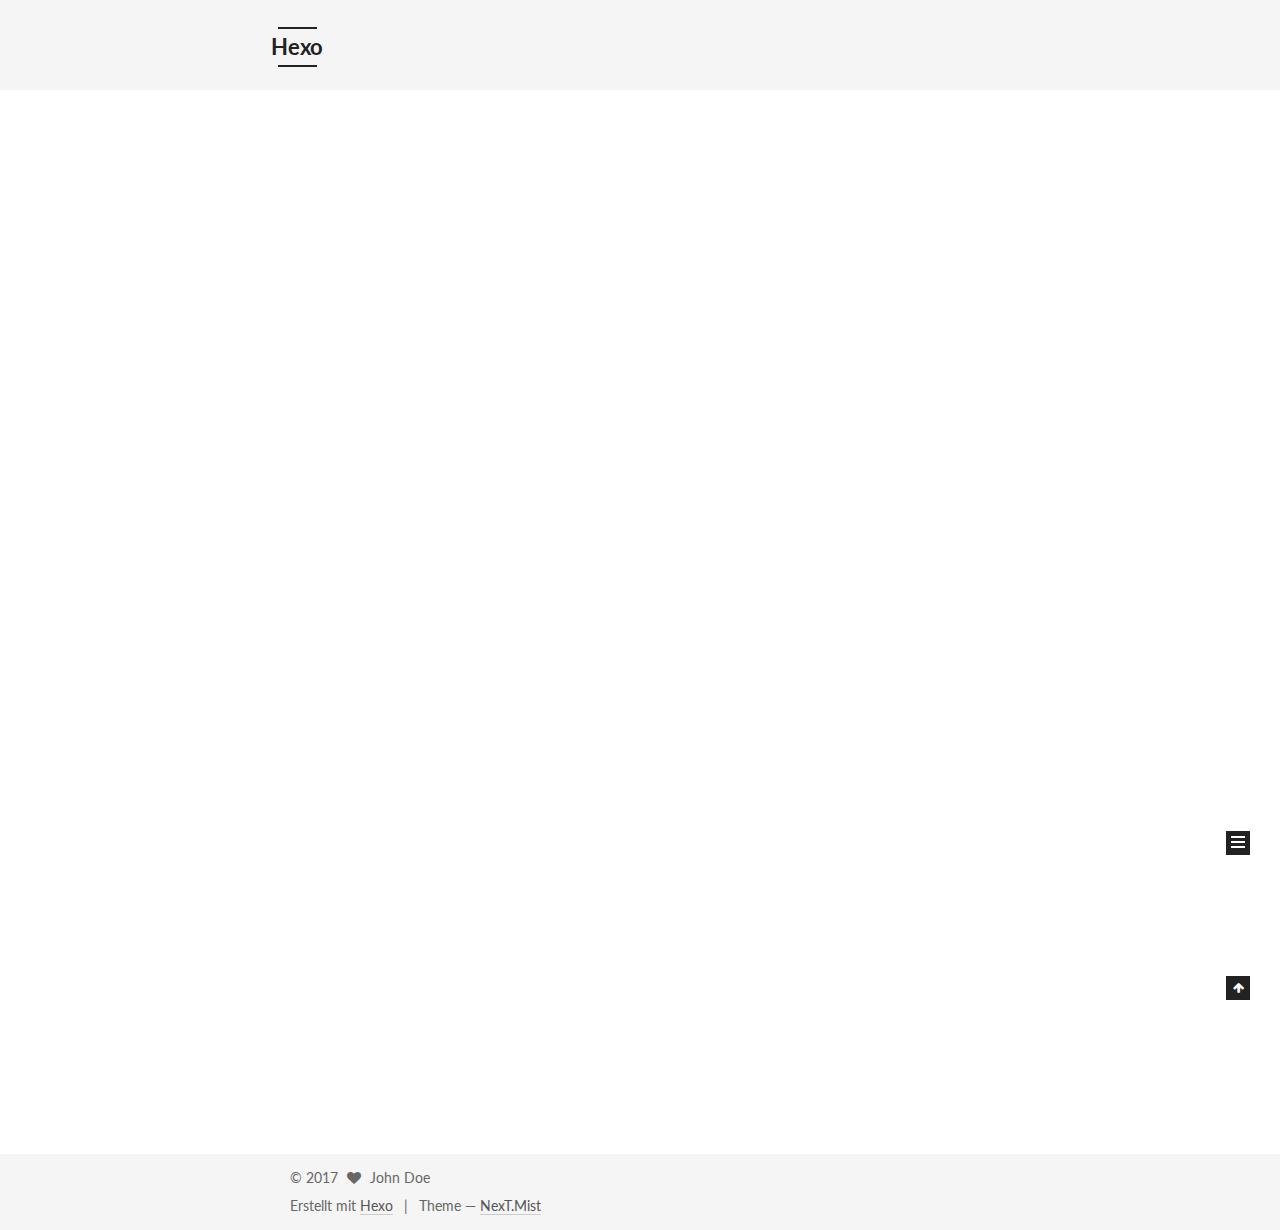
==== commit ed0d8bcf: "Site updated: 2017-08-18 18:51:27" ====
--- a/index.html
+++ b/index.html
@@ -5,7 +5,7 @@
   
 
 
-<html class="theme-next muse use-motion" lang="">
+<html class="theme-next mist use-motion" lang="">
 <head>
   <meta charset="UTF-8"/>
 <meta http-equiv="X-UA-Compatible" content="IE=edge" />
@@ -107,7 +107,7 @@
   var NexT = window.NexT || {};
   var CONFIG = {
     root: '/',
-    scheme: 'Muse',
+    scheme: 'Mist',
     sidebar: {"position":"left","display":"post","offset":12,"offset_float":12,"b2t":false,"scrollpercent":false,"onmobile":false},
     fancybox: true,
     tabs: true,
@@ -201,6 +201,16 @@
         </li>
       
         
+        <li class="menu-item menu-item-about">
+          <a href="/about/" rel="section">
+            
+              <i class="menu-item-icon fa fa-fw fa-user"></i> <br />
+            
+            Über
+          </a>
+        </li>
+      
+        
         <li class="menu-item menu-item-archives">
           <a href="/archives/" rel="section">
             
@@ -479,7 +489,7 @@
   <div class="theme-info">
     Theme &mdash;
     <a class="theme-link" href="https://github.com/iissnan/hexo-theme-next">
-      NexT.Muse
+      NexT.Mist
     </a>
   </div>
 
--- a/css/main.css
+++ b/css/main.css
@@ -226,51 +226,51 @@
   margin: 20px 0 15px;
 }
 h1 {
+  font-size: 24px;
+}
+@media (max-width: 767px) {
+  h1 {
+    font-size: 20px;
+  }
+}
+h2 {
   font-size: 22px;
 }
 @media (max-width: 767px) {
-  h1 {
+  h2 {
     font-size: 18px;
   }
 }
-h2 {
+h3 {
   font-size: 20px;
 }
 @media (max-width: 767px) {
-  h2 {
+  h3 {
     font-size: 16px;
   }
 }
-h3 {
+h4 {
   font-size: 18px;
 }
 @media (max-width: 767px) {
-  h3 {
+  h4 {
     font-size: 14px;
   }
 }
-h4 {
+h5 {
   font-size: 16px;
 }
 @media (max-width: 767px) {
-  h4 {
+  h5 {
     font-size: 12px;
   }
 }
-h5 {
+h6 {
   font-size: 14px;
 }
 @media (max-width: 767px) {
-  h5 {
+  h6 {
     font-size: 10px;
-  }
-}
-h6 {
-  font-size: 12px;
-}
-@media (max-width: 767px) {
-  h6 {
-    font-size: 8px;
   }
 }
 p {
@@ -1084,7 +1084,7 @@
 }
 .site-meta {
   margin: 0;
-  text-align: center;
+  text-align: left;
 }
 @media (max-width: 767px) {
   .site-meta {
@@ -1095,12 +1095,12 @@
   position: relative;
   display: inline-block;
   padding: 0 40px;
-  color: #fff;
+  color: #222;
   background: #222;
   border-bottom: none;
 }
 .brand:hover {
-  color: #fff;
+  color: #222;
 }
 .logo {
   display: inline-block;
@@ -1320,7 +1320,7 @@
 .posts-collapse {
   position: relative;
   z-index: 1010;
-  margin-left: 55px;
+  margin-left: 0;
 }
 .posts-collapse::after {
   content: " ";
@@ -1526,9 +1526,9 @@
   margin-top: 50px;
 }
 .post-button .btn {
-  color: #fff;
+  color: #555;
   font-size: 14px;
-  background: #222;
+  background: transparent;
   border-radius: 0;
   line-height: 2;
   margin: 0 4px 8px 4px;
@@ -1808,7 +1808,7 @@
   width: 4px;
   height: 4px;
   border-radius: 50%;
-  background: #146ee0;
+  background: #6241c8;
 }
 .links-of-blogroll {
   font-size: 13px;
@@ -2573,78 +2573,319 @@
 .page-post-detail .comments {
   overflow: hidden;
 }
-@media (max-width: 767px) {
-  .header-inner,
-  .container .main-inner,
+h1,
+h2,
+h3,
+h4,
+h5,
+h6 {
+  margin: 20px 0 10px;
+}
+p {
+  margin: 0 0 25px 0;
+}
+a {
+  border-bottom-color: #ccc;
+}
+hr {
+  margin: 20px 0;
+  height: 2px;
+}
+.main-inner {
+  margin-top: 80px;
+}
+.header {
+  background: #f5f5f5;
+}
+.header-inner {
+  padding: 25px 0 20px;
+}
+.header-inner:before,
+.header-inner:after {
+  content: " ";
+  display: table;
+}
+.header-inner:after {
+  clear: both;
+}
+@media (max-width: 767px) {
+  .header-inner {
+    width: auto;
+    margin-bottom: 50px;
+    padding: 10px;
+  }
+}
+.site-meta {
+  float: left;
+  margin-left: -20px;
+  line-height: normal;
+}
+@media (max-width: 767px) {
+  .site-meta {
+    margin-left: 10px;
+  }
+}
+.site-meta .brand {
+  padding: 2px 1px;
+  background: none;
+}
+@media (max-width: 767px) {
+  .site-meta .brand {
+    display: block;
+  }
+}
+.site-meta .logo {
+  display: none;
+}
+.site-meta .site-title {
+  font-size: 22px;
+  font-weight: bolder;
+}
+@media (max-width: 767px) {
+  .site-meta .site-title {
+    line-height: 34px;
+  }
+}
+.logo-line-before,
+.logo-line-after {
+  display: block;
+  overflow: hidden;
+  margin: 0 auto;
+  width: 75%;
+}
+@media (max-width: 767px) {
+  .logo-line-before,
+  .logo-line-after {
+    display: none;
+  }
+}
+.logo-line-before i,
+.logo-line-after i {
+  position: relative;
+  display: block;
+  height: 2px;
+  background: #222;
+}
+@media (max-width: 767px) {
+  .logo-line-before i,
+  .logo-line-after i {
+    height: 3px;
+  }
+}
+.use-motion .logo-line-before i {
+  left: -100%;
+}
+.use-motion .logo-line-after i {
+  right: -100%;
+}
+.site-subtitle {
+  display: none;
+}
+.site-nav-toggle {
+  position: static;
+  float: right;
+}
+.menu {
+  float: right;
+  margin: 8px 0 0 0;
+}
+@media (max-width: 767px) {
+  .menu {
+    margin: 20px 0 0 0;
+    padding: 0;
+  }
+}
+.menu br {
+  display: none;
+}
+.menu .menu-item {
+  margin: 0;
+}
+@media (max-width: 767px) {
+  .menu .menu-item {
+    display: block;
+  }
+}
+.menu .menu-item a {
+  padding: 0 10px;
+  background: none;
+  border: none;
+  border-radius: 2px;
+  transition-property: background;
+}
+@media (max-width: 767px) {
+  .menu .menu-item a {
+    text-align: left;
+  }
+}
+.menu .menu-item a:hover {
+  background: #e1e1e1;
+}
+.menu a::before {
+  display: none;
+}
+@media (max-width: 767px) {
+  .menu a::before {
+    display: block;
+  }
+}
+@media (max-width: 767px) {
+  .menu {
+    float: none;
+  }
+}
+.site-search form {
+  display: none;
+}
+.posts-expand {
+  padding-top: 0;
+}
+.posts-expand .post-title,
+.posts-expand .post-meta {
+  text-align: left;
+}
+@media (max-width: 767px) {
+  .posts-expand .post-title,
+  .posts-expand .post-meta {
+    text-align: center;
+  }
+}
+.posts-expand .post-eof {
+  display: none;
+}
+.posts-expand .post {
+  margin-top: 120px;
+}
+.posts-expand .post:first-child {
+  margin-top: 0;
+}
+.posts-expand .post-meta {
+  margin-top: 5px;
+  margin-bottom: 20px;
+}
+.posts-expand .post-title {
+  position: relative;
+  font-size: 26px;
+  font-weight: 400;
+}
+@media (max-width: 767px) {
+  .posts-expand .post-title {
+    font-size: 20px;
+  }
+}
+@media (min-width: 1600px) {
+  .posts-expand .post-title {
+    font-size: 26px;
+  }
+}
+.posts-expand .post-title:hover:before {
+  background: #222;
+}
+.posts-expand .post-body img {
+  margin: 0;
+}
+.posts-expand .post-tags {
+  text-align: left;
+}
+.posts-expand .post-tags a {
+  padding: 1px 5px;
+  background: #f5f5f5;
+  border-bottom: none;
+}
+.posts-expand .post-tags a:hover {
+  background: #ccc;
+}
+.posts-expand .post-nav {
+  margin-top: 40px;
+}
+.post-button {
+  margin-top: 20px;
+  text-align: left;
+}
+.post-button a {
+  margin: 0 8px 8px 0 !important;
+  padding: 0;
+  font-size: 14px;
+  color: #666;
+  background: none;
+  border: none;
+  border-bottom: 2px solid #666;
+  transition-property: border;
+}
+@media (max-width: 767px) {
+  .post-button a {
+    font-size: 12px;
+  }
+}
+@media (min-width: 1600px) {
+  .post-button a {
+    font-size: 16px;
+  }
+}
+.post-button a:hover {
+  border-bottom-color: #222;
+}
+.links-of-blogroll-inline .links-of-blogroll-item {
+  display: inline-block;
+}
+.btn {
+  padding: 0 10px;
+  border-width: 2px;
+  border-radius: 0;
+}
+.headband {
+  display: none;
+}
+.site-search {
+  position: relative;
+  float: right;
+  margin-top: 5px;
+  padding-top: 3px;
+}
+@media (max-width: 767px) {
+  .site-search {
+    float: none;
+    padding: 0 10px;
+  }
+}
+@media (max-width: 767px) {
+  .container .main-inner {
+    width: auto;
+  }
+}
+.page-post-detail .post-title,
+.page-post-detail .post-meta {
+  text-align: center;
+}
+.page-post-detail .post-title:before {
+  display: none;
+}
+.page-post-detail .post-meta {
+  margin-bottom: 60px;
+}
+.pagination {
+  margin: 120px 0 0;
+  text-align: left;
+}
+@media (max-width: 767px) {
+  .pagination {
+    margin: 80px 10px 0;
+    text-align: center;
+  }
+}
+.footer {
+  margin-top: 80px;
+  padding: 10px 0;
+  background: #f5f5f5;
+  color: #666;
+}
+.footer-inner {
+  margin: 0 auto;
+  text-align: left;
+}
+@media (max-width: 767px) {
   .footer-inner {
     width: auto;
-  }
-}
-embed {
-  display: block;
-  margin: 0px auto 25px auto;
-}
-.custom-logo .site-meta-headline {
-  text-align: center;
-}
-.custom-logo .brand {
-  background: none;
-}
-.custom-logo .site-title {
-  margin: 10px auto 0;
-  font-size: 24px;
-  color: #222;
-}
-.custom-logo .site-title a {
-  border: none;
-}
-.custom-logo-image {
-  margin: 0 auto;
-  padding: 5px;
-  max-width: 150px;
-  background: #fff;
-}
-@media (max-width: 767px) {
-  .site-nav {
-    position: absolute;
-    left: 0;
-    top: 52px;
-    margin: 0;
-    width: 100%;
-    padding: 0;
-    background: #fff;
-    border-bottom: 1px solid #ddd;
-    z-index: 1;
-  }
-}
-@media (max-width: 767px) {
-  .menu {
-    text-align: left;
-  }
-}
-@media (max-width: 767px) {
-  .menu .menu-item {
-    display: block;
-    margin: 0 10px;
-    vertical-align: top;
-  }
-}
-@media (max-width: 767px) {
-  .menu .menu-item br {
-    display: none;
-  }
-}
-@media (max-width: 767px) {
-  .menu .menu-item a {
-    padding: 5px 10px;
-  }
-}
-.menu .menu-item .fa {
-  margin-right: 0;
-}
-.site-search form {
-  display: none;
-}
-.links-of-blogroll-inline .links-of-blogroll-item {
-  display: inline-block;
-}
+    text-align: center;
+  }
+}
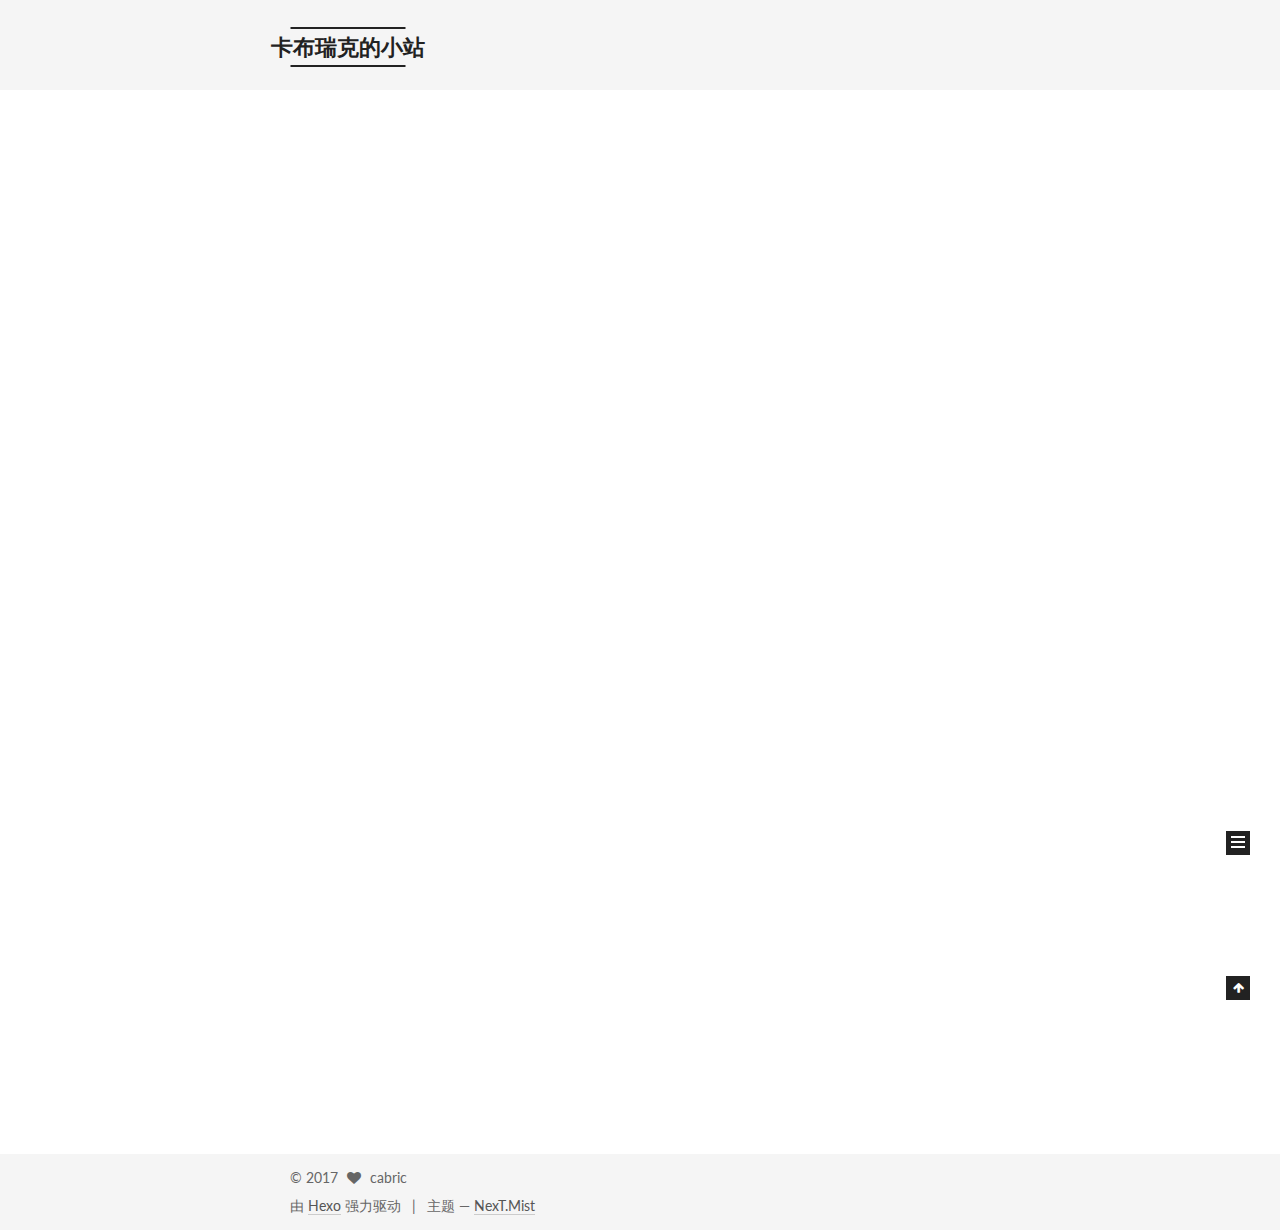
==== commit 4bab6808: "Site updated: 2017-08-19 09:46:39" ====
--- a/index.html
+++ b/index.html
@@ -5,7 +5,7 @@
   
 
 
-<html class="theme-next mist use-motion" lang="">
+<html class="theme-next mist use-motion" lang="zh-Hans">
 <head>
   <meta charset="UTF-8"/>
 <meta http-equiv="X-UA-Compatible" content="IE=edge" />
@@ -95,11 +95,12 @@
 
 
 <meta property="og:type" content="website">
-<meta property="og:title" content="Hexo">
+<meta property="og:title" content="卡布瑞克的小站">
 <meta property="og:url" content="http://yoursite.com/index.html">
-<meta property="og:site_name" content="Hexo">
+<meta property="og:site_name" content="卡布瑞克的小站">
+<meta property="og:locale" content="zh-Hans">
 <meta name="twitter:card" content="summary">
-<meta name="twitter:title" content="Hexo">
+<meta name="twitter:title" content="卡布瑞克的小站">
 
 
 
@@ -114,7 +115,7 @@
     motion: true,
     duoshuo: {
       userId: '0',
-      author: 'Author'
+      author: '博主'
     },
     algolia: {
       applicationID: '',
@@ -134,7 +135,7 @@
 
 
 
-  <title>Hexo</title>
+  <title>卡布瑞克的小站</title>
   
 
 
@@ -146,7 +147,7 @@
 
 </head>
 
-<body itemscope itemtype="http://schema.org/WebPage" lang="">
+<body itemscope itemtype="http://schema.org/WebPage" lang="zh-Hans">
 
   
   
@@ -166,12 +167,12 @@
     <div class="custom-logo-site-title">
       <a href="/"  class="brand" rel="start">
         <span class="logo-line-before"><i></i></span>
-        <span class="site-title">Hexo</span>
+        <span class="site-title">卡布瑞克的小站</span>
         <span class="logo-line-after"><i></i></span>
       </a>
     </div>
       
-        <p class="site-subtitle"></p>
+        <p class="site-subtitle">description:Everyone should carefully observe which way his heart draws him, and then choose that way with all his strength.</p>
       
   </div>
 
@@ -196,7 +197,7 @@
             
               <i class="menu-item-icon fa fa-fw fa-home"></i> <br />
             
-            Startseite
+            首页
           </a>
         </li>
       
@@ -206,7 +207,7 @@
             
               <i class="menu-item-icon fa fa-fw fa-user"></i> <br />
             
-            Über
+            关于
           </a>
         </li>
       
@@ -216,7 +217,7 @@
             
               <i class="menu-item-icon fa fa-fw fa-archive"></i> <br />
             
-            Archiv
+            归档
           </a>
         </li>
       
@@ -226,7 +227,7 @@
             
               <i class="menu-item-icon fa fa-fw fa-tags"></i> <br />
             
-            Tags
+            标签
           </a>
         </li>
       
@@ -266,13 +267,13 @@
     <link itemprop="mainEntityOfPage" href="http://yoursite.com/2017/08/18/hello-world/">
 
     <span hidden itemprop="author" itemscope itemtype="http://schema.org/Person">
-      <meta itemprop="name" content="John Doe">
+      <meta itemprop="name" content="cabric">
       <meta itemprop="description" content="">
-      <meta itemprop="image" content="/images/avatar.gif">
+      <meta itemprop="image" content="/images/avatar.jpg">
     </span>
 
     <span hidden itemprop="publisher" itemscope itemtype="http://schema.org/Organization">
-      <meta itemprop="name" content="Hexo">
+      <meta itemprop="name" content="卡布瑞克的小站">
     </span>
 
     
@@ -292,9 +293,9 @@
                 <i class="fa fa-calendar-o"></i>
               </span>
               
-                <span class="post-meta-item-text">Veröffentlicht am</span>
+                <span class="post-meta-item-text">发表于</span>
               
-              <time title="Post created" itemprop="dateCreated datePublished" datetime="2017-08-18T09:47:18+08:00">
+              <time title="创建于" itemprop="dateCreated datePublished" datetime="2017-08-18T09:47:18+08:00">
                 2017-08-18
               </time>
             
@@ -412,9 +413,9 @@
       <section class="site-overview sidebar-panel sidebar-panel-active">
         <div class="site-author motion-element" itemprop="author" itemscope itemtype="http://schema.org/Person">
           <img class="site-author-image" itemprop="image"
-               src="/images/avatar.gif"
-               alt="John Doe" />
-          <p class="site-author-name" itemprop="name">John Doe</p>
+               src="/images/avatar.jpg"
+               alt="cabric" />
+          <p class="site-author-name" itemprop="name">cabric</p>
            
               <p class="site-description motion-element" itemprop="description"></p>
           
@@ -425,7 +426,7 @@
             <div class="site-state-item site-state-posts">
               <a href="/archives/">
                 <span class="site-state-item-count">1</span>
-                <span class="site-state-item-name">Artikel</span>
+                <span class="site-state-item-name">日志</span>
               </a>
             </div>
           
@@ -474,20 +475,20 @@
   <span class="with-love">
     <i class="fa fa-heart"></i>
   </span>
-  <span class="author" itemprop="copyrightHolder">John Doe</span>
+  <span class="author" itemprop="copyrightHolder">cabric</span>
 
   
 </div>
 
 
   <div class="powered-by">
-    Erstellt mit  <a class="theme-link" href="https://hexo.io">Hexo</a>
+    由 <a class="theme-link" href="https://hexo.io">Hexo</a> 强力驱动
   </div>
 
   <span class="post-meta-divider">|</span>
 
   <div class="theme-info">
-    Theme &mdash;
+    主题 &mdash;
     <a class="theme-link" href="https://github.com/iissnan/hexo-theme-next">
       NexT.Mist
     </a>
--- a/css/main.css
+++ b/css/main.css
@@ -1808,7 +1808,7 @@
   width: 4px;
   height: 4px;
   border-radius: 50%;
-  background: #6241c8;
+  background: #b14e00;
 }
 .links-of-blogroll {
   font-size: 13px;
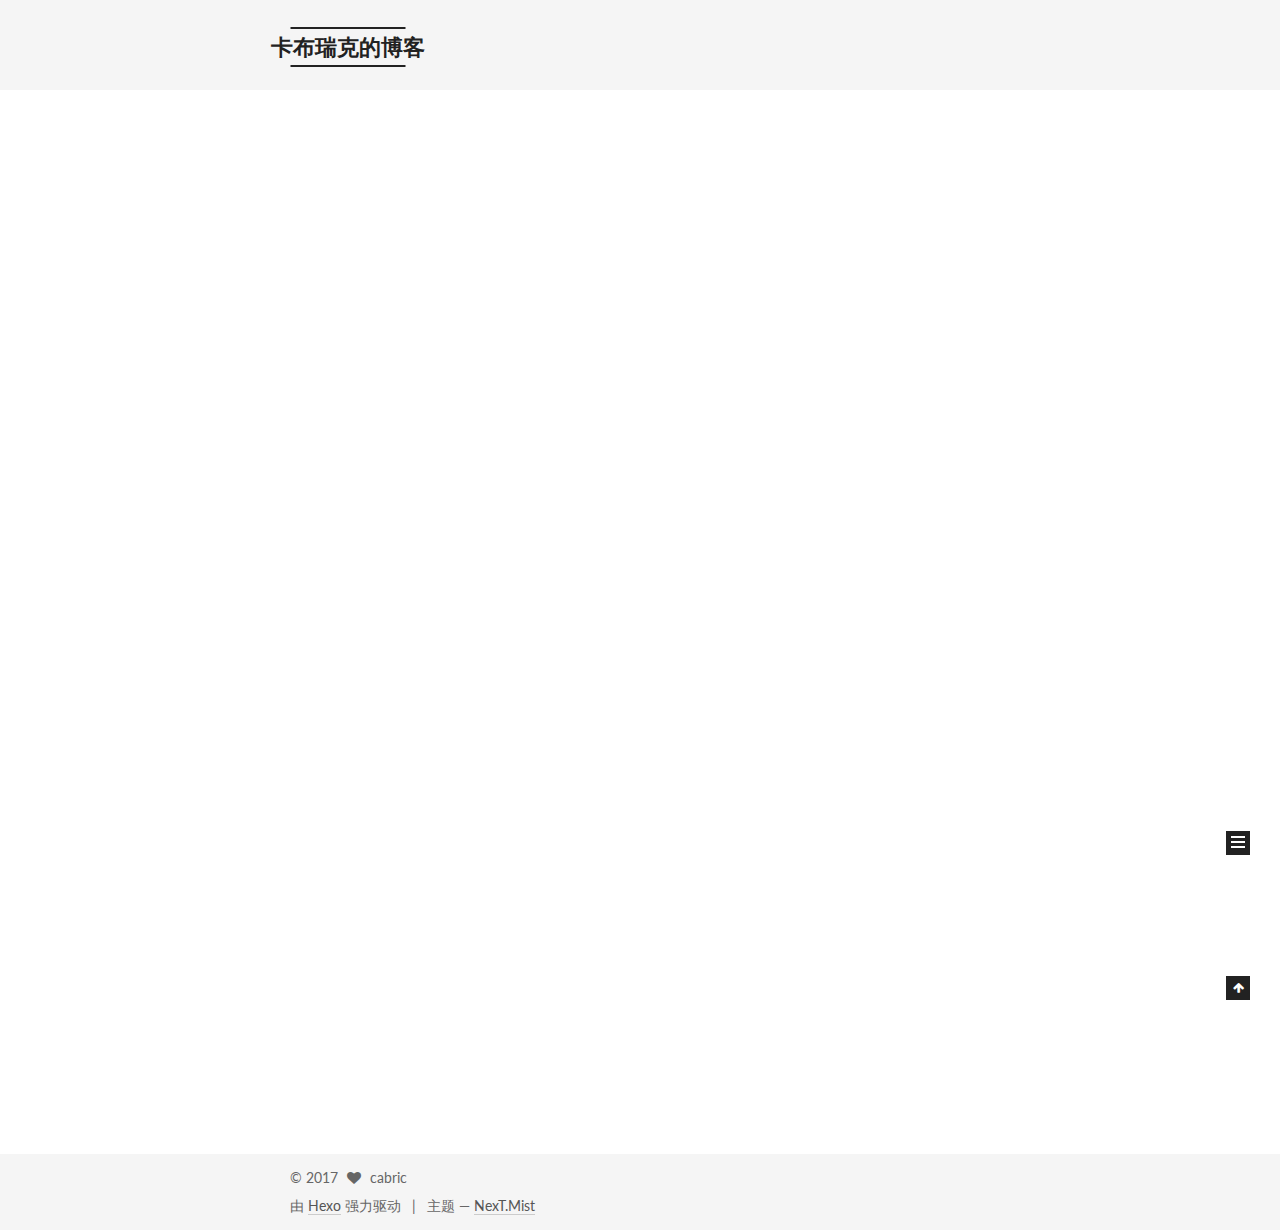
==== commit d9670328: "Site updated: 2017-08-19 10:07:27" ====
--- a/index.html
+++ b/index.html
@@ -78,7 +78,7 @@
 <link href="/css/main.css?v=5.1.2" rel="stylesheet" type="text/css" />
 
 
-  <meta name="keywords" content="Hexo, NexT" />
+  <meta name="keywords" content="cabric, 卡布瑞克" />
 
 
 
@@ -95,12 +95,12 @@
 
 
 <meta property="og:type" content="website">
-<meta property="og:title" content="卡布瑞克的小站">
+<meta property="og:title" content="卡布瑞克的博客">
 <meta property="og:url" content="http://yoursite.com/index.html">
-<meta property="og:site_name" content="卡布瑞克的小站">
+<meta property="og:site_name" content="卡布瑞克的博客">
 <meta property="og:locale" content="zh-Hans">
 <meta name="twitter:card" content="summary">
-<meta name="twitter:title" content="卡布瑞克的小站">
+<meta name="twitter:title" content="卡布瑞克的博客">
 
 
 
@@ -135,7 +135,7 @@
 
 
 
-  <title>卡布瑞克的小站</title>
+  <title>卡布瑞克的博客</title>
   
 
 
@@ -167,7 +167,7 @@
     <div class="custom-logo-site-title">
       <a href="/"  class="brand" rel="start">
         <span class="logo-line-before"><i></i></span>
-        <span class="site-title">卡布瑞克的小站</span>
+        <span class="site-title">卡布瑞克的博客</span>
         <span class="logo-line-after"><i></i></span>
       </a>
     </div>
@@ -269,11 +269,11 @@
     <span hidden itemprop="author" itemscope itemtype="http://schema.org/Person">
       <meta itemprop="name" content="cabric">
       <meta itemprop="description" content="">
-      <meta itemprop="image" content="/images/avatar.jpg">
+      <meta itemprop="image" content="/images/avatar.png">
     </span>
 
     <span hidden itemprop="publisher" itemscope itemtype="http://schema.org/Organization">
-      <meta itemprop="name" content="卡布瑞克的小站">
+      <meta itemprop="name" content="卡布瑞克的博客">
     </span>
 
     
@@ -413,7 +413,7 @@
       <section class="site-overview sidebar-panel sidebar-panel-active">
         <div class="site-author motion-element" itemprop="author" itemscope itemtype="http://schema.org/Person">
           <img class="site-author-image" itemprop="image"
-               src="/images/avatar.jpg"
+               src="/images/avatar.png"
                alt="cabric" />
           <p class="site-author-name" itemprop="name">cabric</p>
            
--- a/css/main.css
+++ b/css/main.css
@@ -1808,7 +1808,7 @@
   width: 4px;
   height: 4px;
   border-radius: 50%;
-  background: #b14e00;
+  background: #04e261;
 }
 .links-of-blogroll {
   font-size: 13px;
